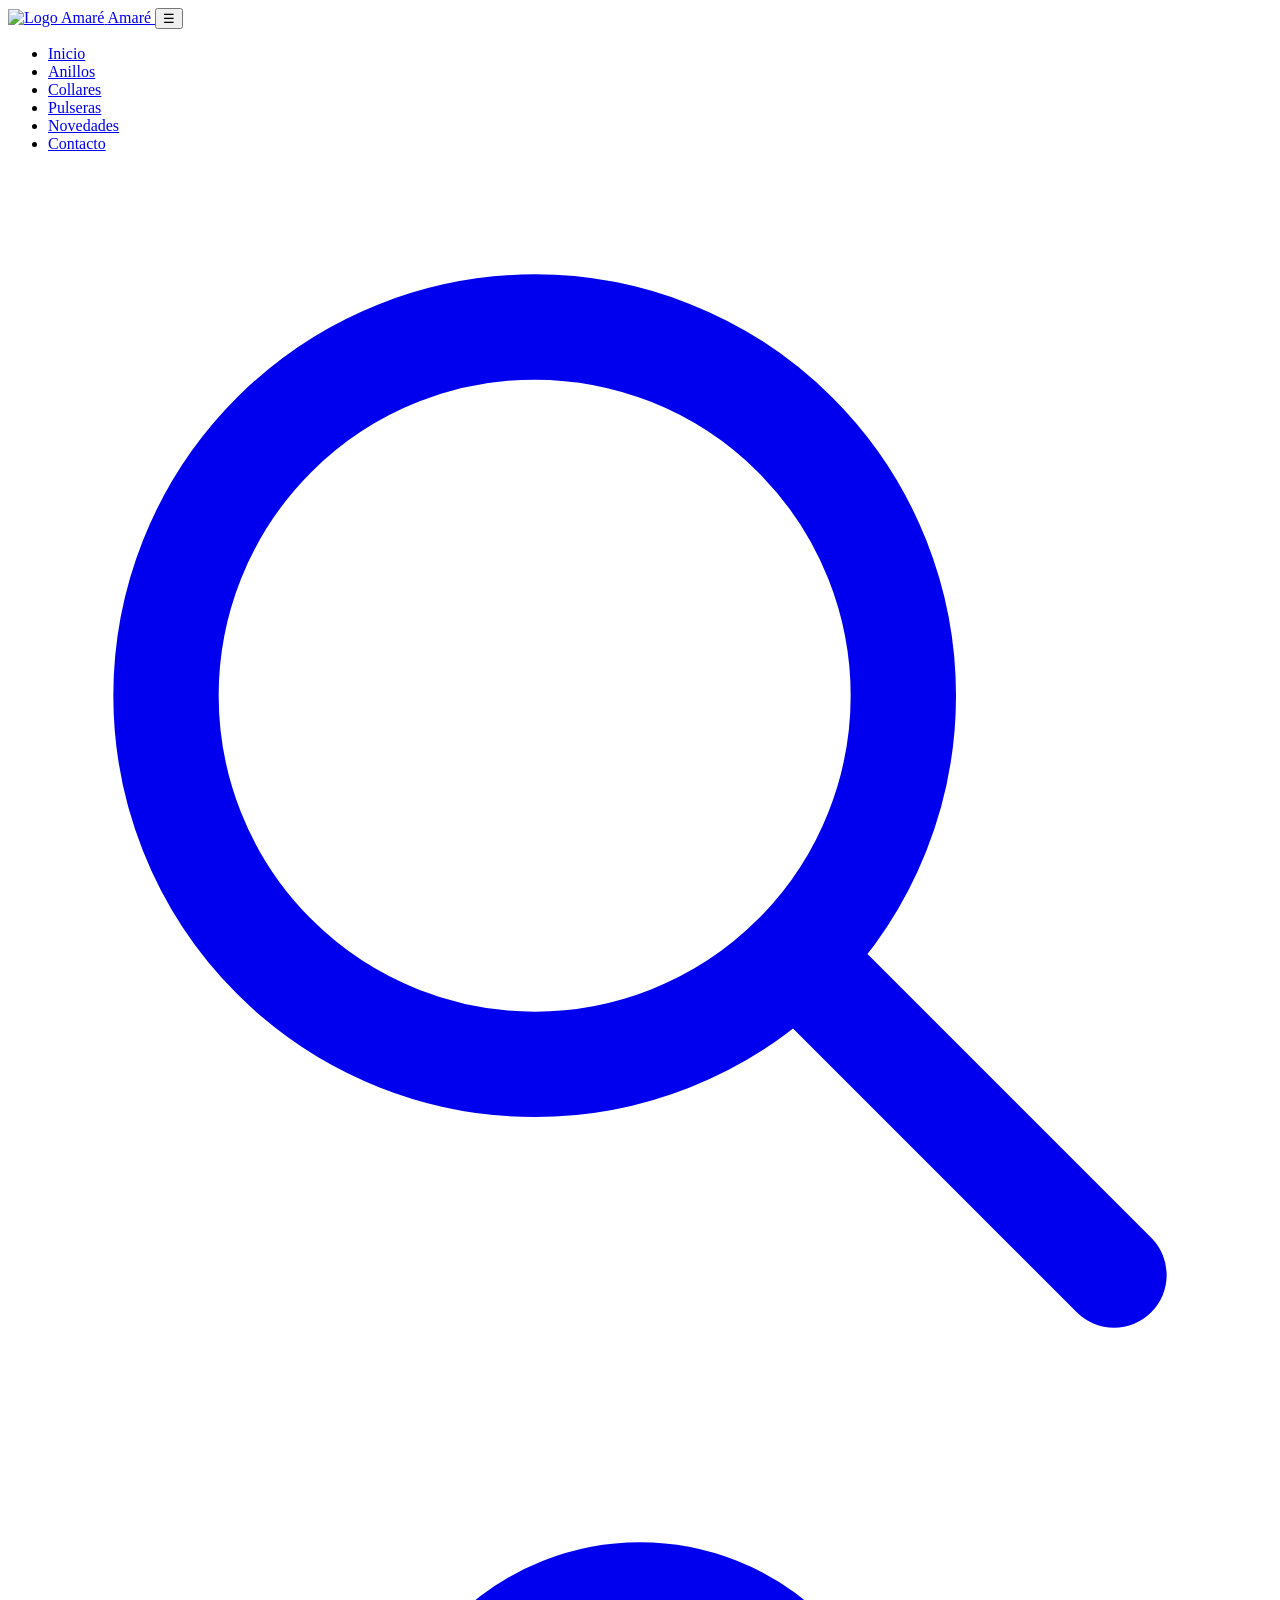
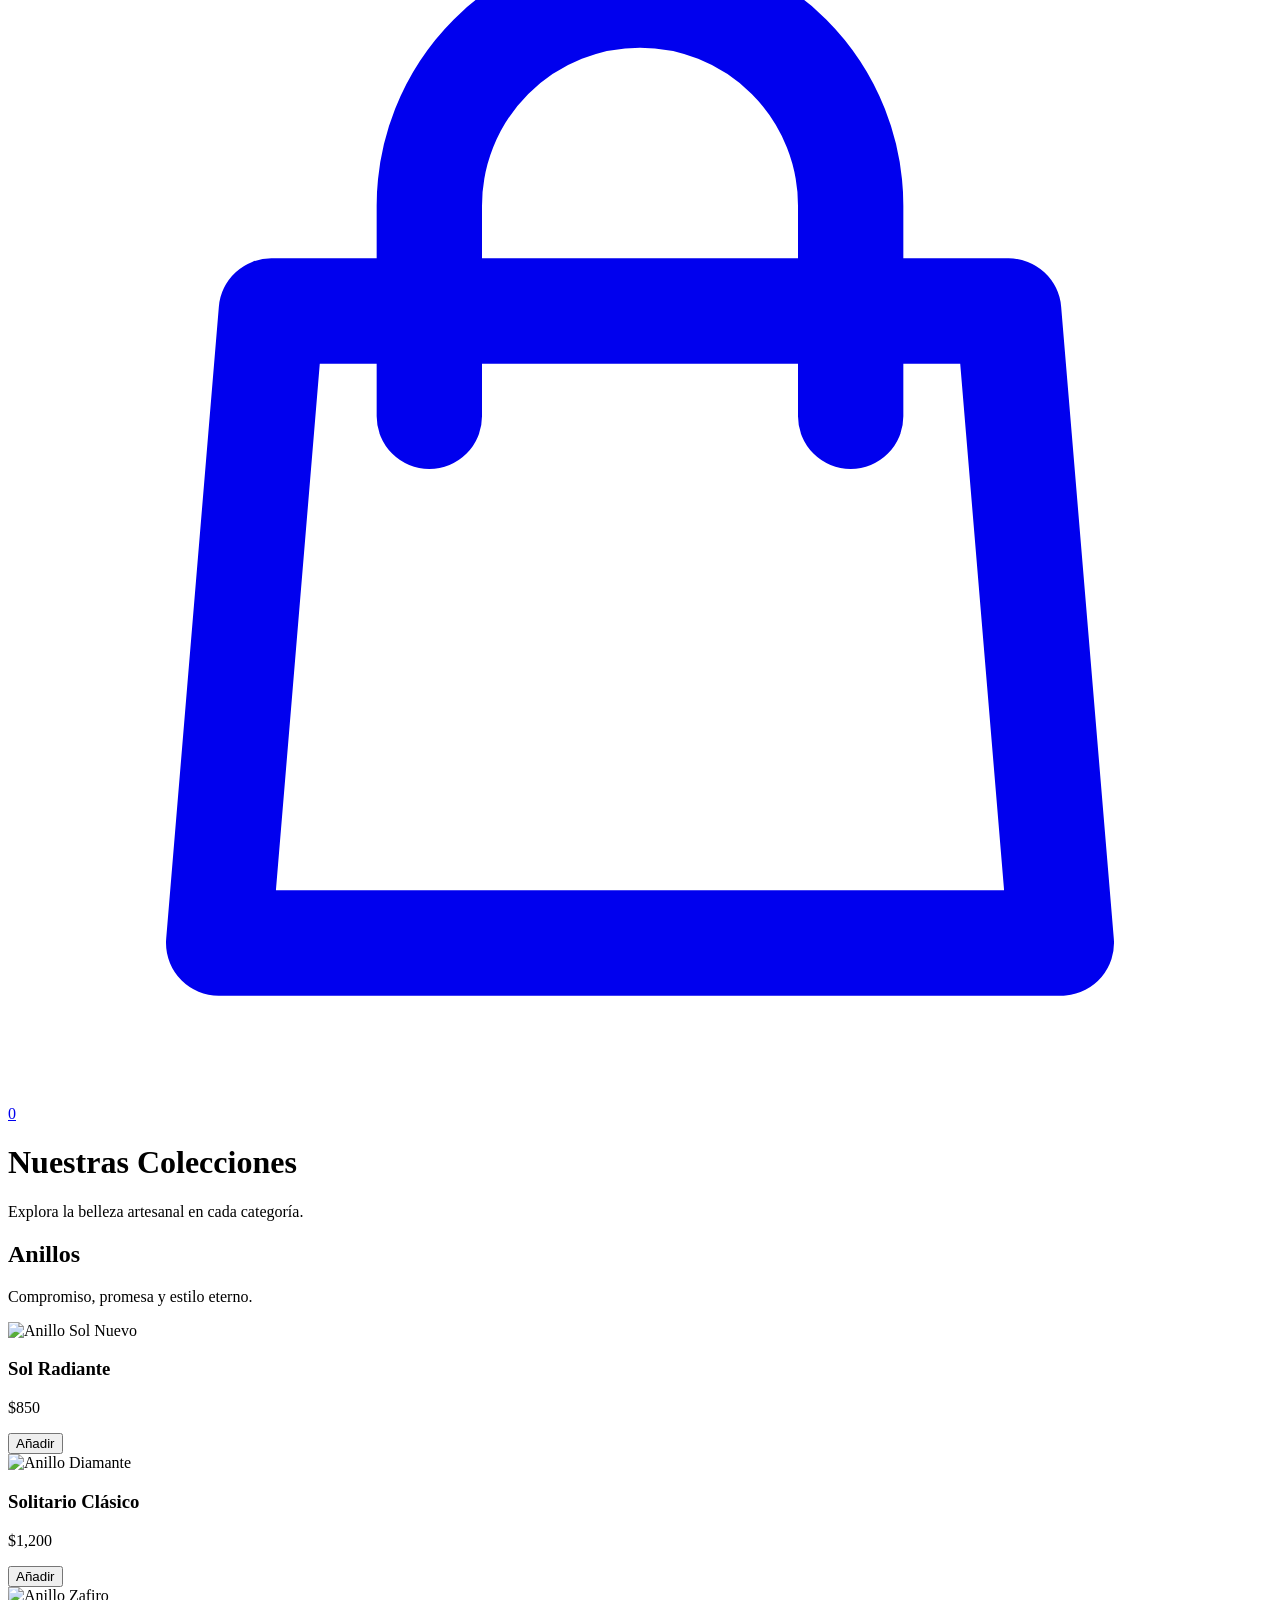
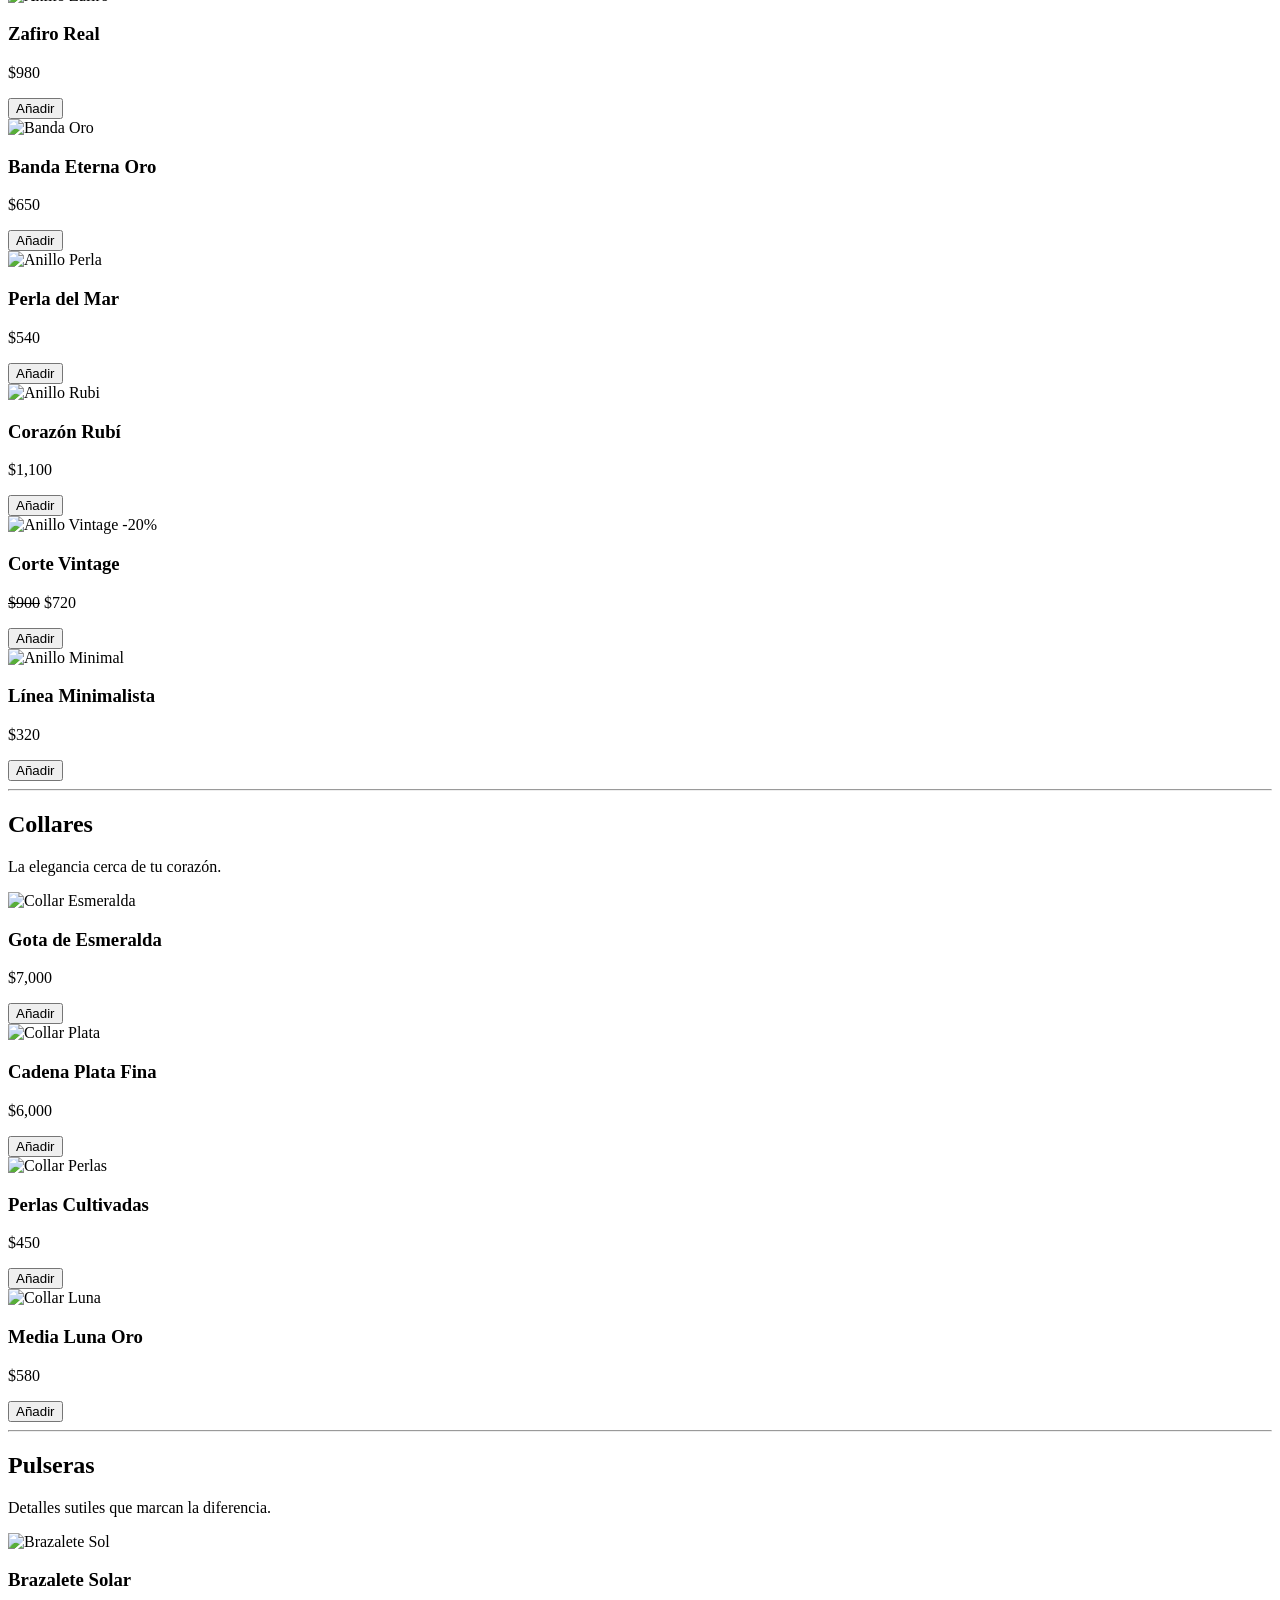
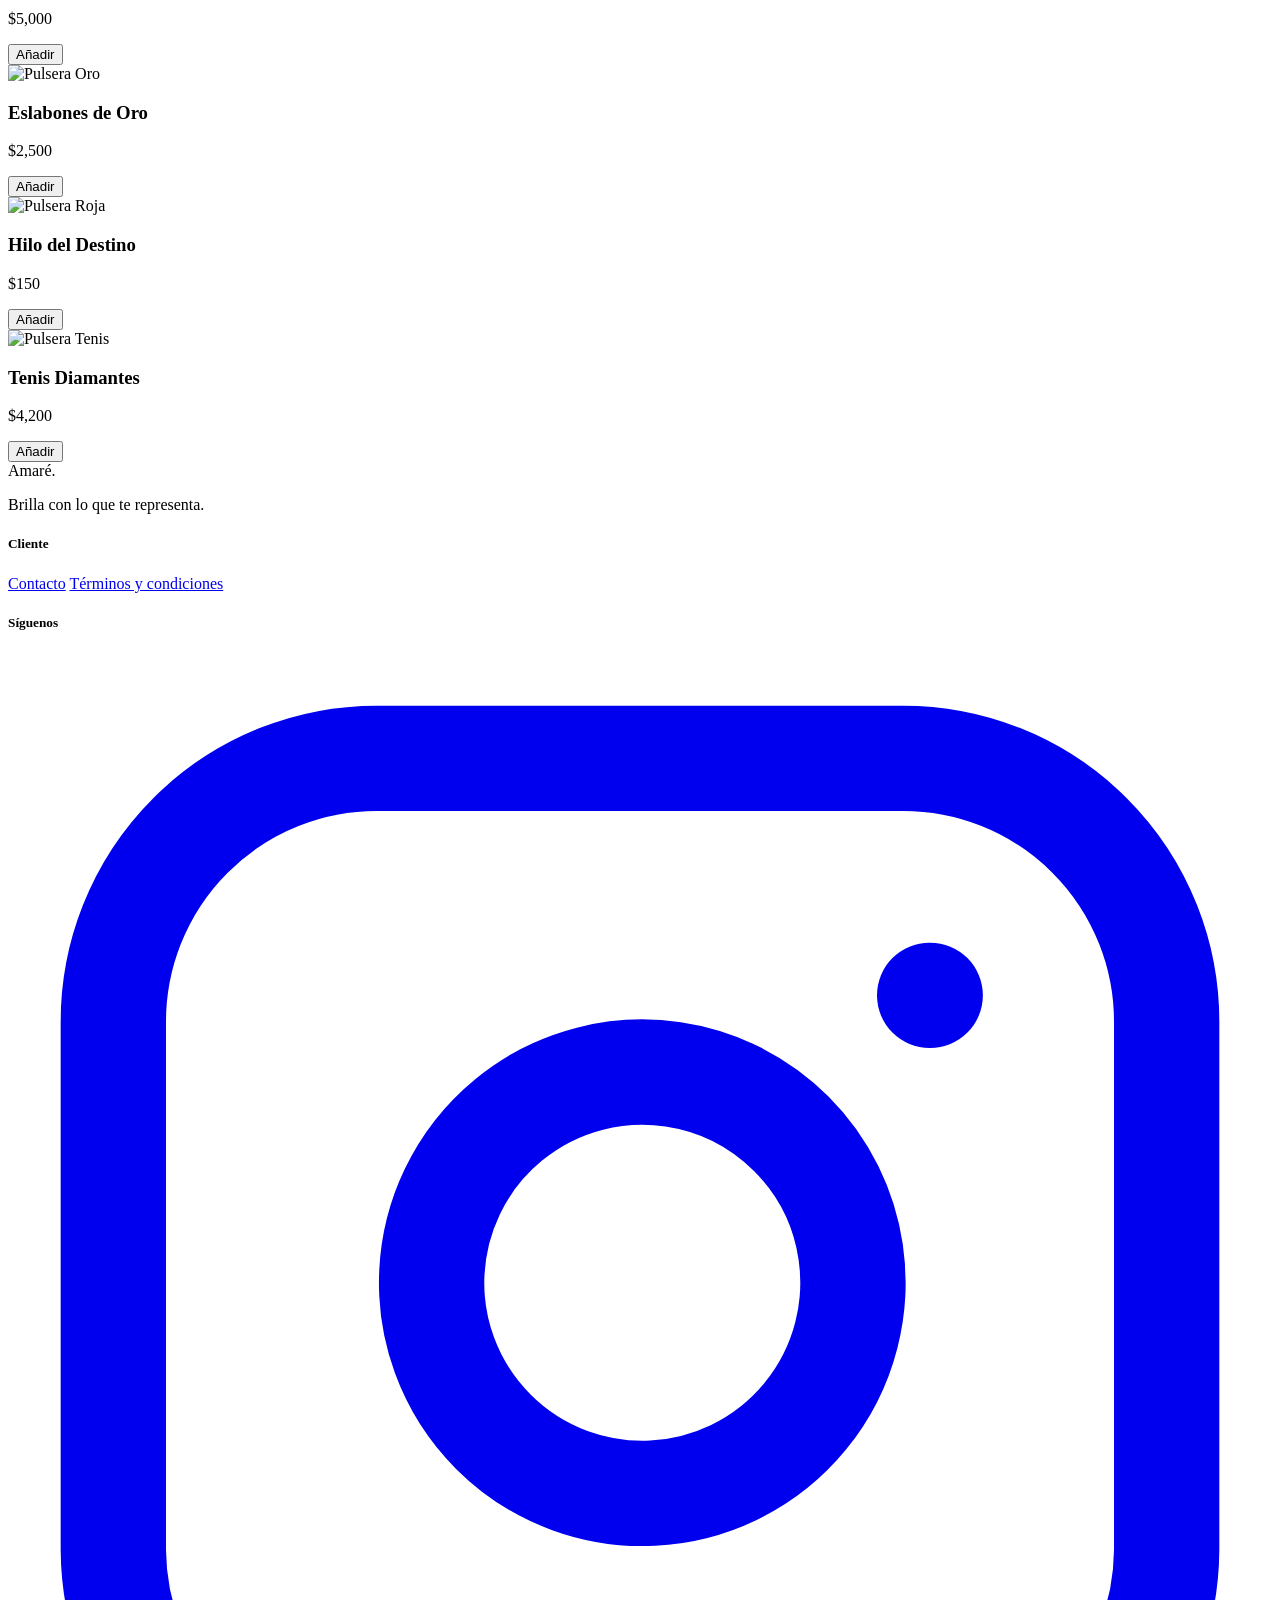
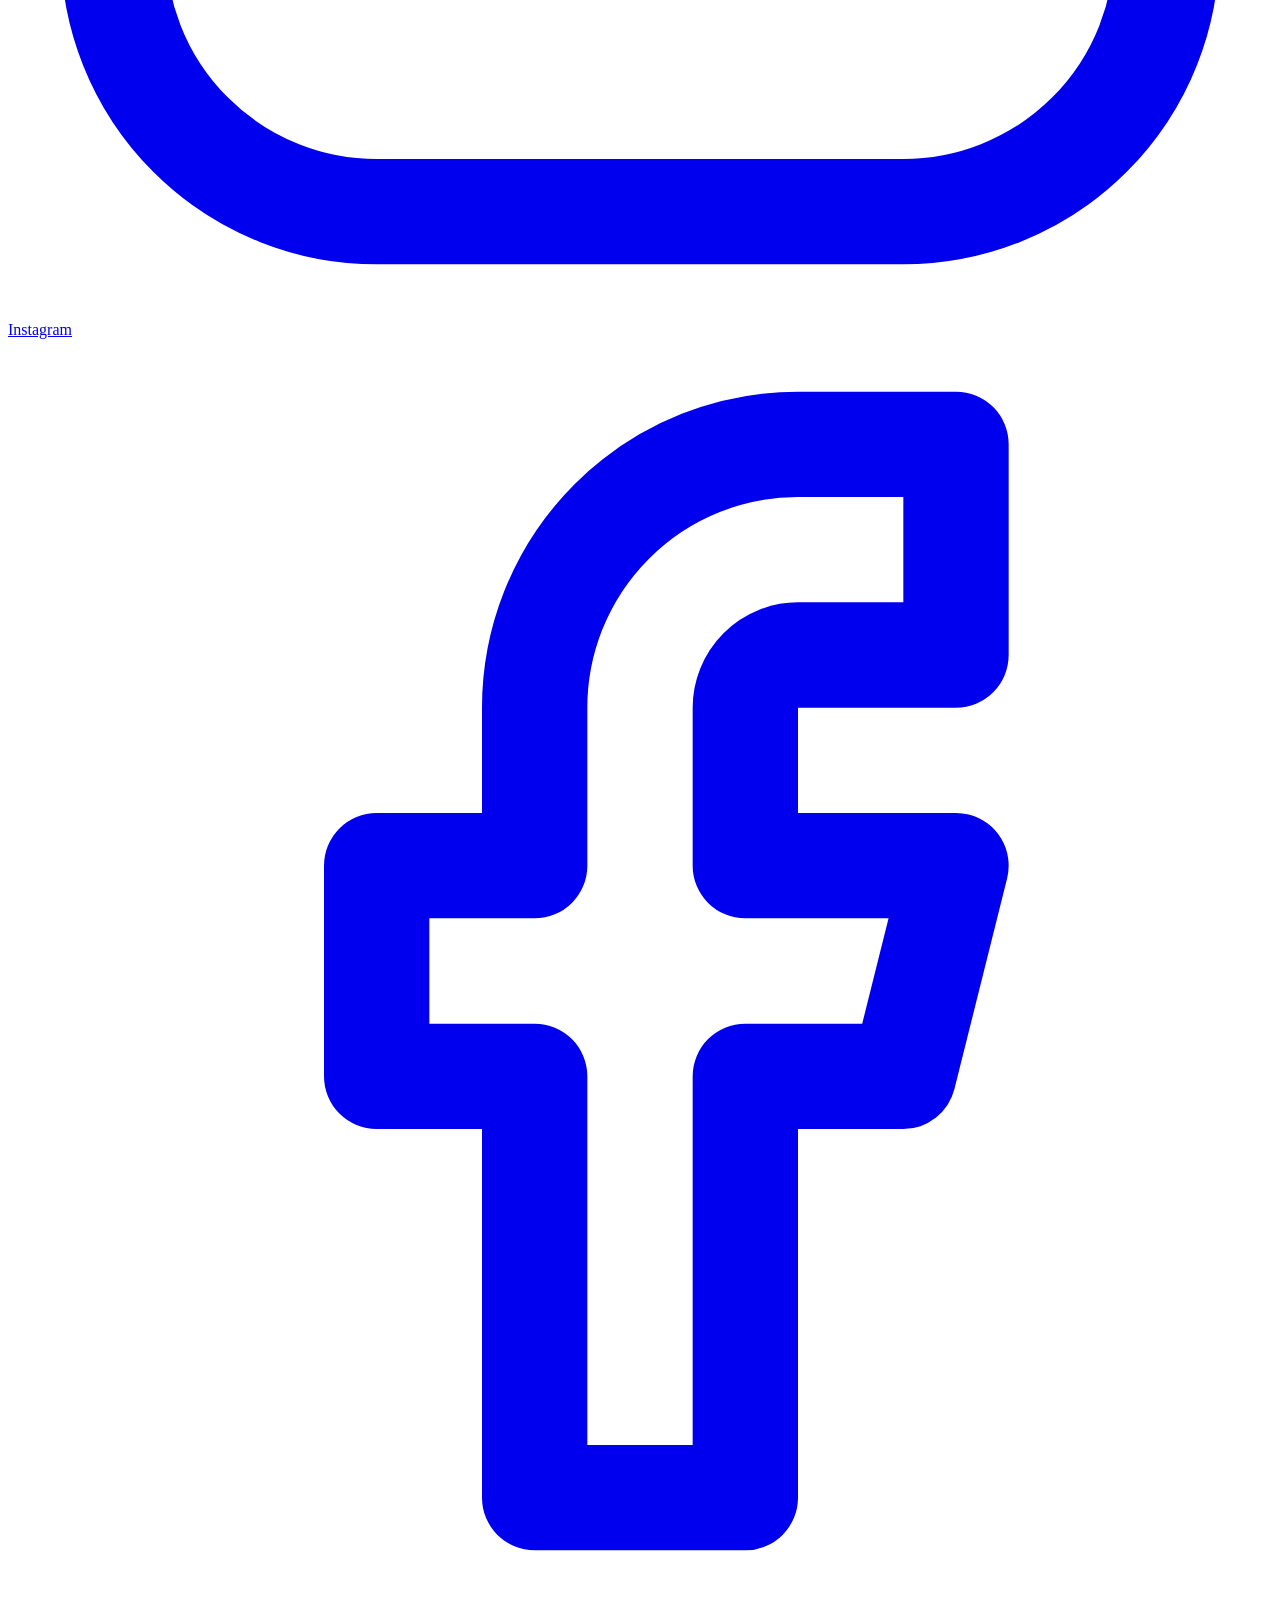
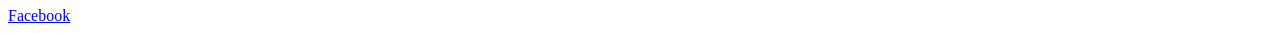
==== module/catalogo.html @ f855dec5 "agrega estructura HTML del catálogo de productos" ====
<!DOCTYPE html>
<html lang="es">

<head>
    <meta charset="UTF-8">
    <meta name="viewport" content="width=device-width, initial-scale=1.0">
    <title>Catálogo Completo | Amaré</title>

    <link rel="stylesheet" href="../Css/index.css">
    <link rel="stylesheet" href="../Css/catalogo.css">

    <link
        href="https://fonts.googleapis.com/css2?family=Playfair+Display:wght@400;700&family=Lato:wght@300;400;700&display=swap"
        rel="stylesheet">
</head>

<body>

    <nav class="nav-principal">
        <div class="nav-contenedor">

            <a href="../index.html" class="nav-marca">
                <img src="../Img/logo_amare.png" alt="Logo Amaré" class="nav-logo-img">
                <span class="nav-nombre-marca">Amaré</span>
            </a>

            <button class="nav-icono-hamburguesa" onclick="toggleMenu()" aria-label="Abrir menú">☰</button>

            <ul id="menu-mobile" class="nav-lista-enlaces">
                <li><a href="../index.html" class="nav-enlace activo">Inicio</a></li>
                <li><a href="../module/catalogo.html#anillos" class="nav-enlace">Anillos</a></li>
                <li><a href="../module/catalogo.html#collares" class="nav-enlace">Collares</a></li>
                <li><a href="../module/catalogo.html#pulseras" class="nav-enlace">Pulseras</a></li>
                <li><a href="../module/novedades.html" class="nav-enlace">Novedades</a></li>
                <li><a href="../module/contacto.php" class="nav-enlace">Contacto</a></li>
            </ul>

            <div class="nav-iconos-derecha">
                <a href="#" title="Buscar">
                    <svg class="nav-icono-svg" fill="none" viewBox="0 0 24 24" stroke="currentColor">
                        <path stroke-linecap="round" stroke-linejoin="round" stroke-width="2"
                            d="M21 21l-6-6m2-5a7 7 0 11-14 0 7 7 0 0114 0z" />
                    </svg>
                </a>
                <a href="#" title="Bolsa de Compras" class="nav-contenedor-bolsa">
                    <svg class="nav-icono-svg" fill="none" viewBox="0 0 24 24" stroke="currentColor">
                        <path stroke-linecap="round" stroke-linejoin="round" stroke-width="2"
                            d="M16 11V7a4 4 0 00-8 0v4M5 9h14l1 12H4L5 9z" />
                    </svg>
                    <span class="nav-contador-bolsa">0</span>
                </a>
            </div>
        </div>
    </nav>

    <header class="header-catalogo">
        <h1 class="titulo-catalogo">Nuestras Colecciones</h1>
        <p>Explora la belleza artesanal en cada categoría.</p>
    </header>

    <main>

        <section id="anillos" class="seccion-categoria-catalogo">
            <div class="encabezado-categoria">
                <h2>Anillos</h2>
                <p>Compromiso, promesa y estilo eterno.</p>
            </div>

            <div class="grid-productos-catalogo">
                <article class="card-producto">
                    <div class="card-img">
                        <img src="../Img/prod_anillo_sol.jpg" alt="Anillo Sol">
                        <span class="tag-nuevo">Nuevo</span>
                    </div>
                    <div class="card-info">
                        <h3>Sol Radiante</h3>
                        <p class="precio">$850</p>
                        <button class="btn-card">Añadir</button>
                    </div>
                </article>

                <article class="card-producto">
                    <div class="card-img">
                        <img src="../Img/anillo_diamante.jpg" alt="Anillo Diamante">
                    </div>
                    <div class="card-info">
                        <h3>Solitario Clásico</h3>
                        <p class="precio">$1,200</p>
                        <button class="btn-card">Añadir</button>
                    </div>
                </article>

                <article class="card-producto">
                    <div class="card-img">
                        <img src="../Img/anillo_zafiro.jpg" alt="Anillo Zafiro">
                    </div>
                    <div class="card-info">
                        <h3>Zafiro Real</h3>
                        <p class="precio">$980</p>
                        <button class="btn-card">Añadir</button>
                    </div>
                </article>

                <article class="card-producto">
                    <div class="card-img">
                        <img src="../Img/anillo_oro.jpg" alt="Banda Oro">
                    </div>
                    <div class="card-info">
                        <h3>Banda Eterna Oro</h3>
                        <p class="precio">$650</p>
                        <button class="btn-card">Añadir</button>
                    </div>
                </article>

                <article class="card-producto">
                    <div class="card-img">
                        <img src="../Img/anillo_perla.jpg" alt="Anillo Perla">
                    </div>
                    <div class="card-info">
                        <h3>Perla del Mar</h3>
                        <p class="precio">$540</p>
                        <button class="btn-card">Añadir</button>
                    </div>
                </article>

                <article class="card-producto">
                    <div class="card-img">
                        <img src="../Img/anillo_rubi.jpg" alt="Anillo Rubi">
                    </div>
                    <div class="card-info">
                        <h3>Corazón Rubí</h3>
                        <p class="precio">$1,100</p>
                        <button class="btn-card">Añadir</button>
                    </div>
                </article>

                <article class="card-producto">
                    <div class="card-img">
                        <img src="../Img/anillo_vintage.jpg" alt="Anillo Vintage">
                        <span class="tag-oferta">-20%</span>
                    </div>
                    <div class="card-info">
                        <h3>Corte Vintage</h3>
                        <p class="precio"><del>$900</del> $720</p>
                        <button class="btn-card">Añadir</button>
                    </div>
                </article>

                <article class="card-producto">
                    <div class="card-img">
                        <img src="../Img/anillo_minimal.jpg" alt="Anillo Minimal">
                    </div>
                    <div class="card-info">
                        <h3>Línea Minimalista</h3>
                        <p class="precio">$320</p>
                        <button class="btn-card">Añadir</button>
                    </div>
                </article>
            </div>
        </section>

        <hr class="separador-elegante">

        <section id="collares" class="seccion-categoria-catalogo">
            <div class="encabezado-categoria">
                <h2>Collares</h2>
                <p>La elegancia cerca de tu corazón.</p>
            </div>

            <div class="grid-productos-catalogo">
                <article class="card-producto">
                    <div class="card-img">
                        <img src="../Img/prod_collar_esmeralda.jpg" alt="Collar Esmeralda">
                    </div>
                    <div class="card-info">
                        <h3>Gota de Esmeralda</h3>
                        <p class="precio">$7,000</p>
                        <button class="btn-card">Añadir</button>
                    </div>
                </article>

                <article class="card-producto">
                    <div class="card-img">
                        <img src="../Img/prod_collar_plata.jpg" alt="Collar Plata">
                    </div>
                    <div class="card-info">
                        <h3>Cadena Plata Fina</h3>
                        <p class="precio">$6,000</p>
                        <button class="btn-card">Añadir</button>
                    </div>
                </article>

                <article class="card-producto">
                    <div class="card-img">
                        <img src="../Img/collar_perlas.jpg" alt="Collar Perlas">
                    </div>
                    <div class="card-info">
                        <h3>Perlas Cultivadas</h3>
                        <p class="precio">$450</p>
                        <button class="btn-card">Añadir</button>
                    </div>
                </article>

                <article class="card-producto">
                    <div class="card-img">
                        <img src="../Img/collar_luna.jpg" alt="Collar Luna">
                    </div>
                    <div class="card-info">
                        <h3>Media Luna Oro</h3>
                        <p class="precio">$580</p>
                        <button class="btn-card">Añadir</button>
                    </div>
                </article>
            </div>
        </section>

        <hr class="separador-elegante">

        <section id="pulseras" class="seccion-categoria-catalogo">
            <div class="encabezado-categoria">
                <h2>Pulseras</h2>
                <p>Detalles sutiles que marcan la diferencia.</p>
            </div>

            <div class="grid-productos-catalogo">
                <article class="card-producto">
                    <div class="card-img">
                        <img src="../Img/prod_brazalete_sol.jpg" alt="Brazalete Sol">
                    </div>
                    <div class="card-info">
                        <h3>Brazalete Solar</h3>
                        <p class="precio">$5,000</p>
                        <button class="btn-card">Añadir</button>
                    </div>
                </article>

                <article class="card-producto">
                    <div class="card-img">
                        <img src="../Img/pulsera_oro.jpg" alt="Pulsera Oro">
                    </div>
                    <div class="card-info">
                        <h3>Eslabones de Oro</h3>
                        <p class="precio">$2,500</p>
                        <button class="btn-card">Añadir</button>
                    </div>
                </article>

                <article class="card-producto">
                    <div class="card-img">
                        <img src="../Img/pulsera_hilo.jpg" alt="Pulsera Roja">
                    </div>
                    <div class="card-info">
                        <h3>Hilo del Destino</h3>
                        <p class="precio">$150</p>
                        <button class="btn-card">Añadir</button>
                    </div>
                </article>

                <article class="card-producto">
                    <div class="card-img">
                        <img src="../Img/pulsera_diamantes.jpg" alt="Pulsera Tenis">
                    </div>
                    <div class="card-info">
                        <h3>Tenis Diamantes</h3>
                        <p class="precio">$4,200</p>
                        <button class="btn-card">Añadir</button>
                    </div>
                </article>
            </div>
        </section>
    </main>

    <footer class="footer-seccion">
        <div class="footer-grid">
            <div class="footer-columna">
                <span class="footer-marca">Amaré.</span>
                <p>Brilla con lo que te representa.</p>
            </div>
            <div class="footer-columna">
                <h5>Cliente</h5>
                <a href="../module/contacto.php" class="footer-enlace">Contacto</a>
                <a href="#" class="footer-enlace">Términos y condiciones</a>
            </div>
            <div class="footer-columna">
                <h5>Síguenos</h5>
                <a href="https://www.instagram.com" class="footer-social-link">
                    <svg class="footer-icono-svg" viewBox="0 0 24 24" fill="none" stroke="currentColor" stroke-width="2"
                        stroke-linecap="round" stroke-linejoin="round">
                        <rect x="2" y="2" width="20" height="20" rx="5" ry="5"></rect>
                        <path d="M16 11.37A4 4 0 1 1 12.63 8 4 4 0 0 1 16 11.37z"></path>
                        <line x1="17.5" y1="6.5" x2="17.51" y2="6.5"></line>
                    </svg>
                    Instagram
                </a>
                <a href="https://www.facebook.com" class="footer-social-link">
                    <svg class="footer-icono-svg" viewBox="0 0 24 24" fill="none" stroke="currentColor" stroke-width="2"
                        stroke-linecap="round" stroke-linejoin="round">
                        <path d="M18 2h-3a5 5 0 0 0-5 5v3H7v4h3v8h4v-8h3l1-4h-4V7a1 1 0 0 1 1-1h3z"></path>
                    </svg>
                    Facebook
                </a>
            </div>
        </div>
    </footer>

    <script src="../js/navegacion.js"></script>
</body>

</html>
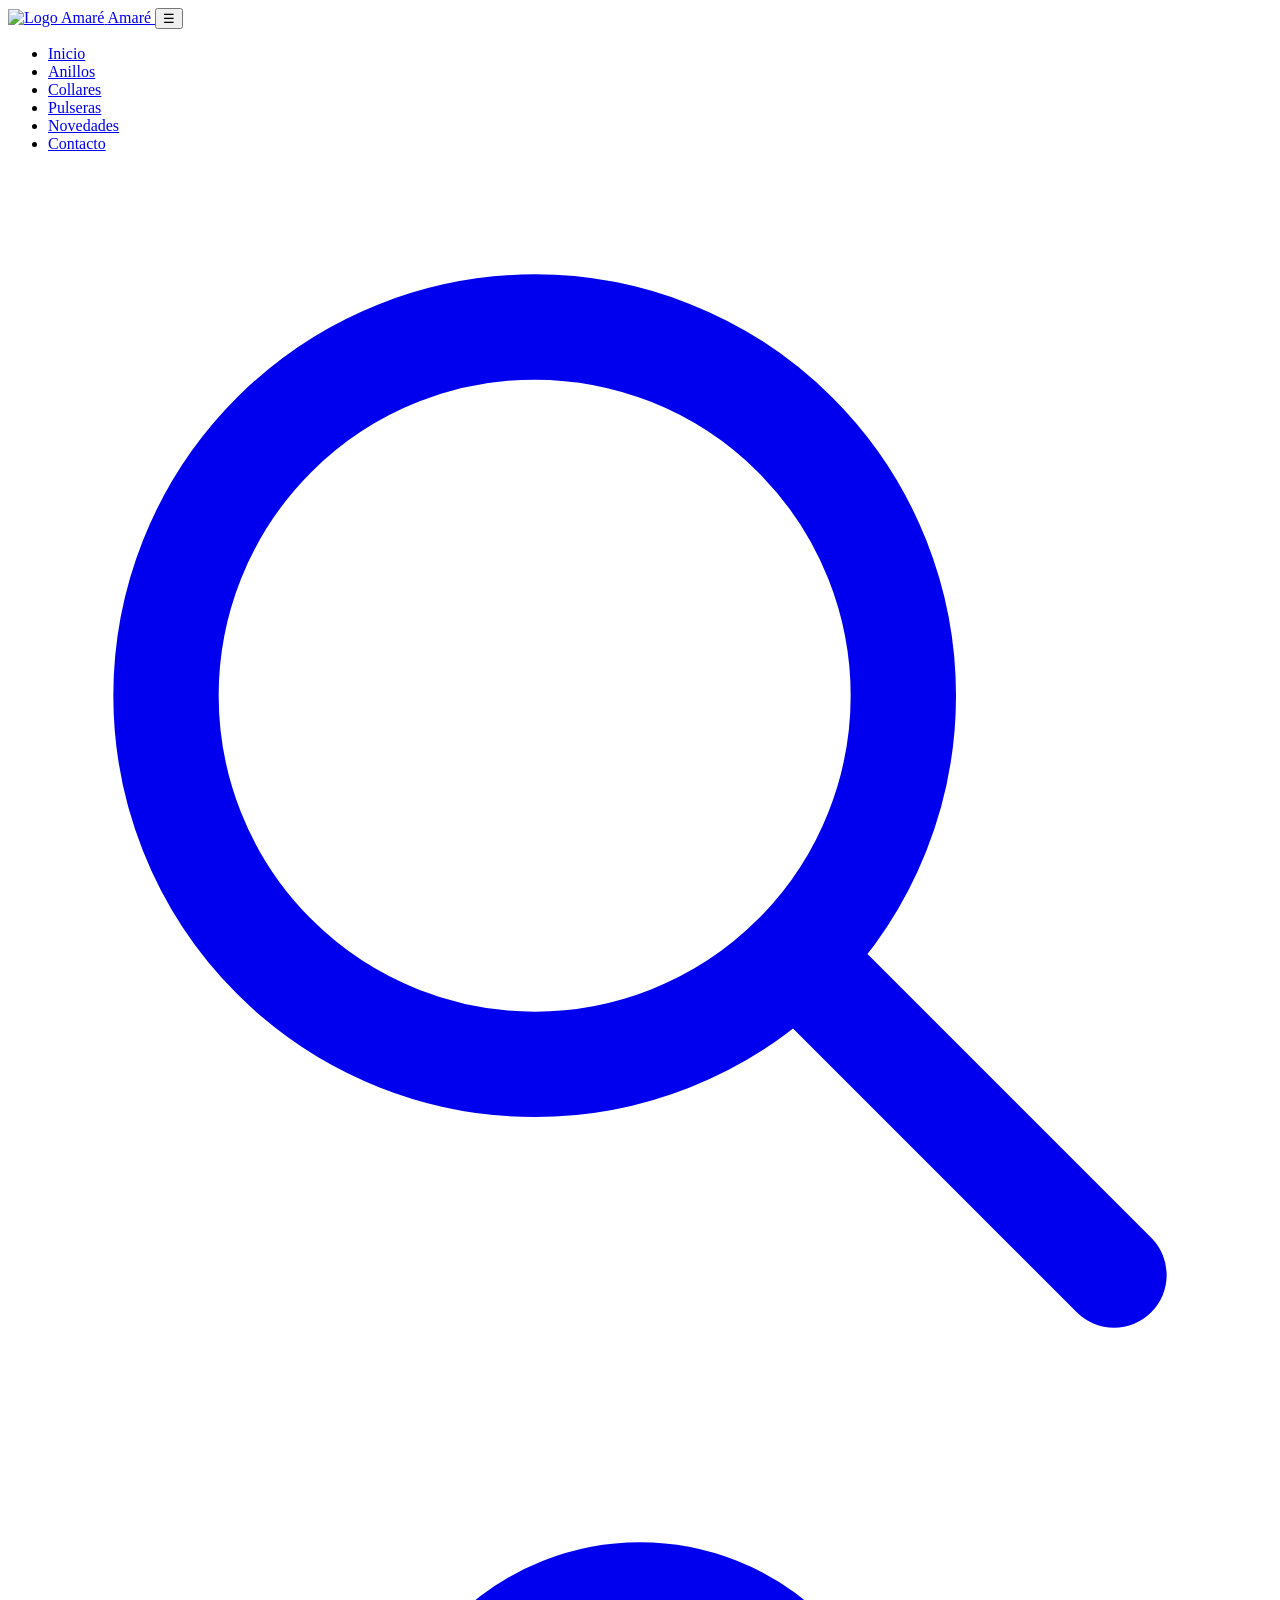
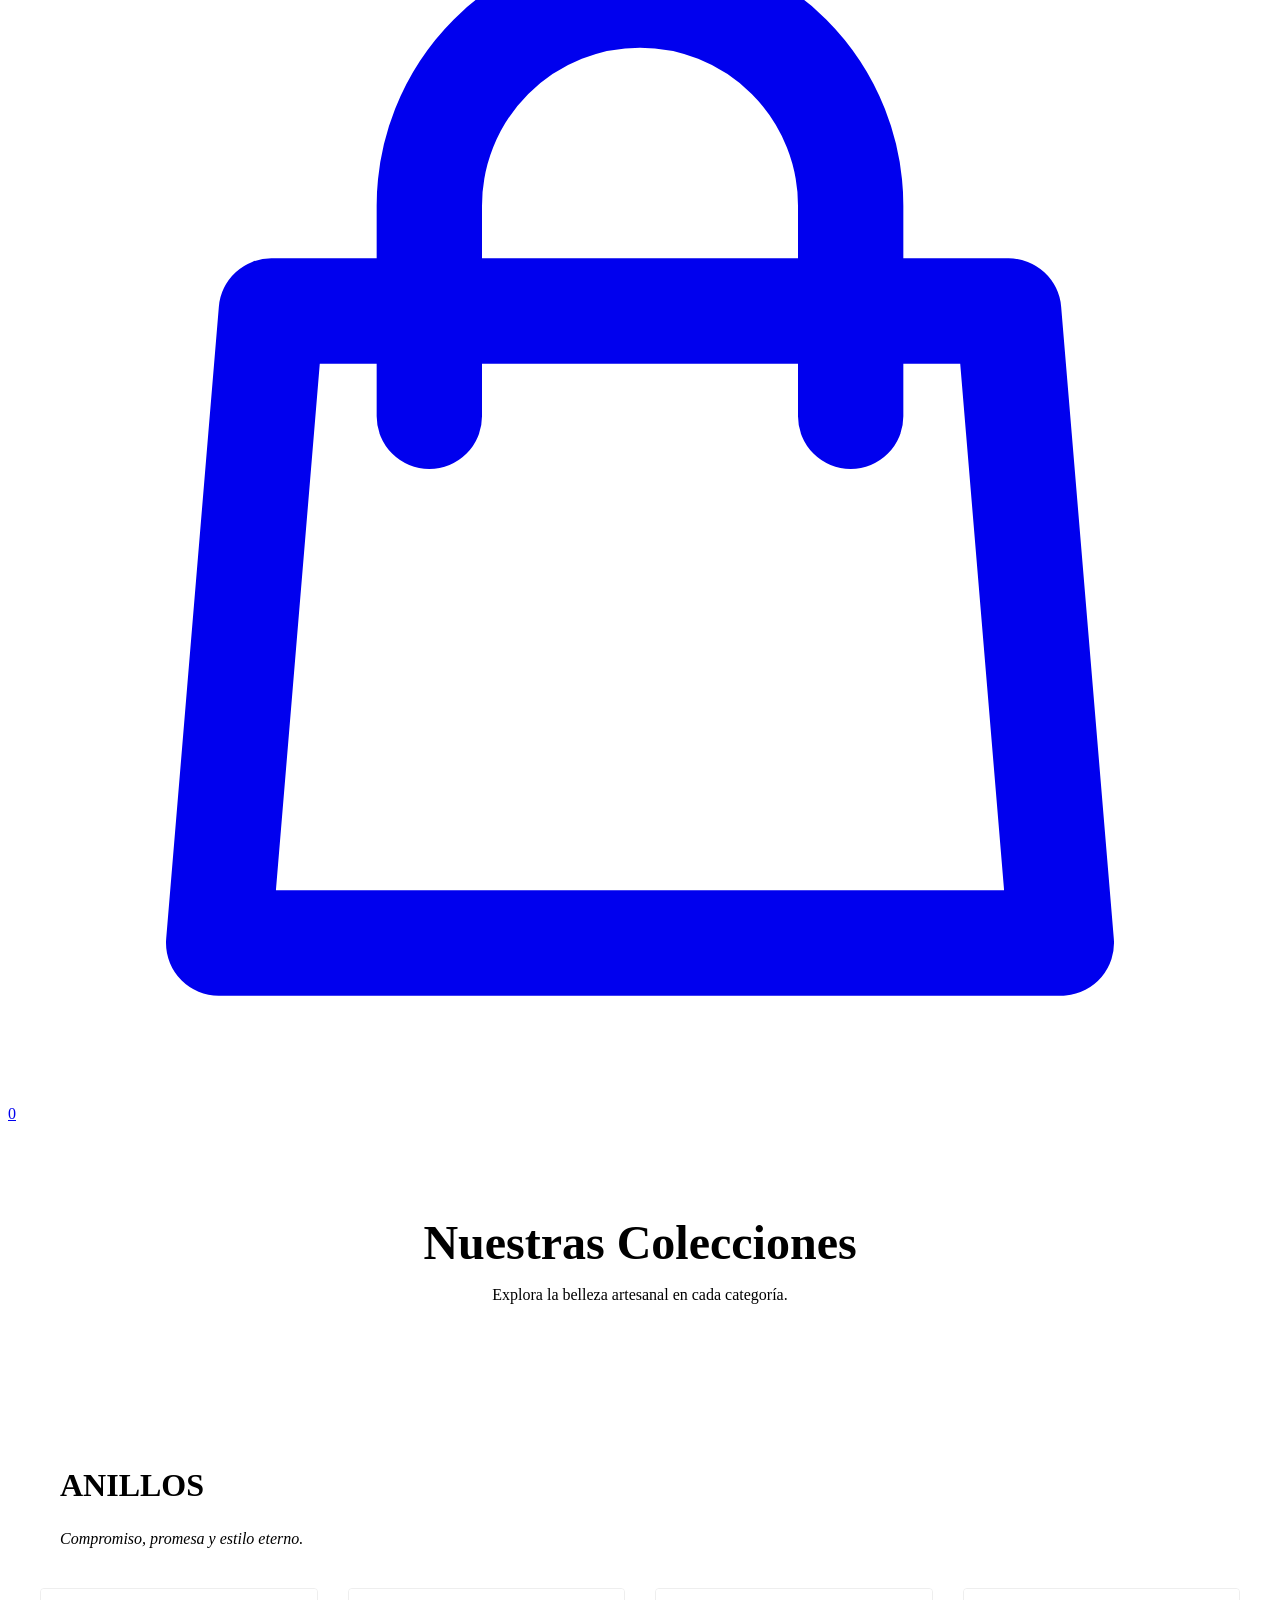
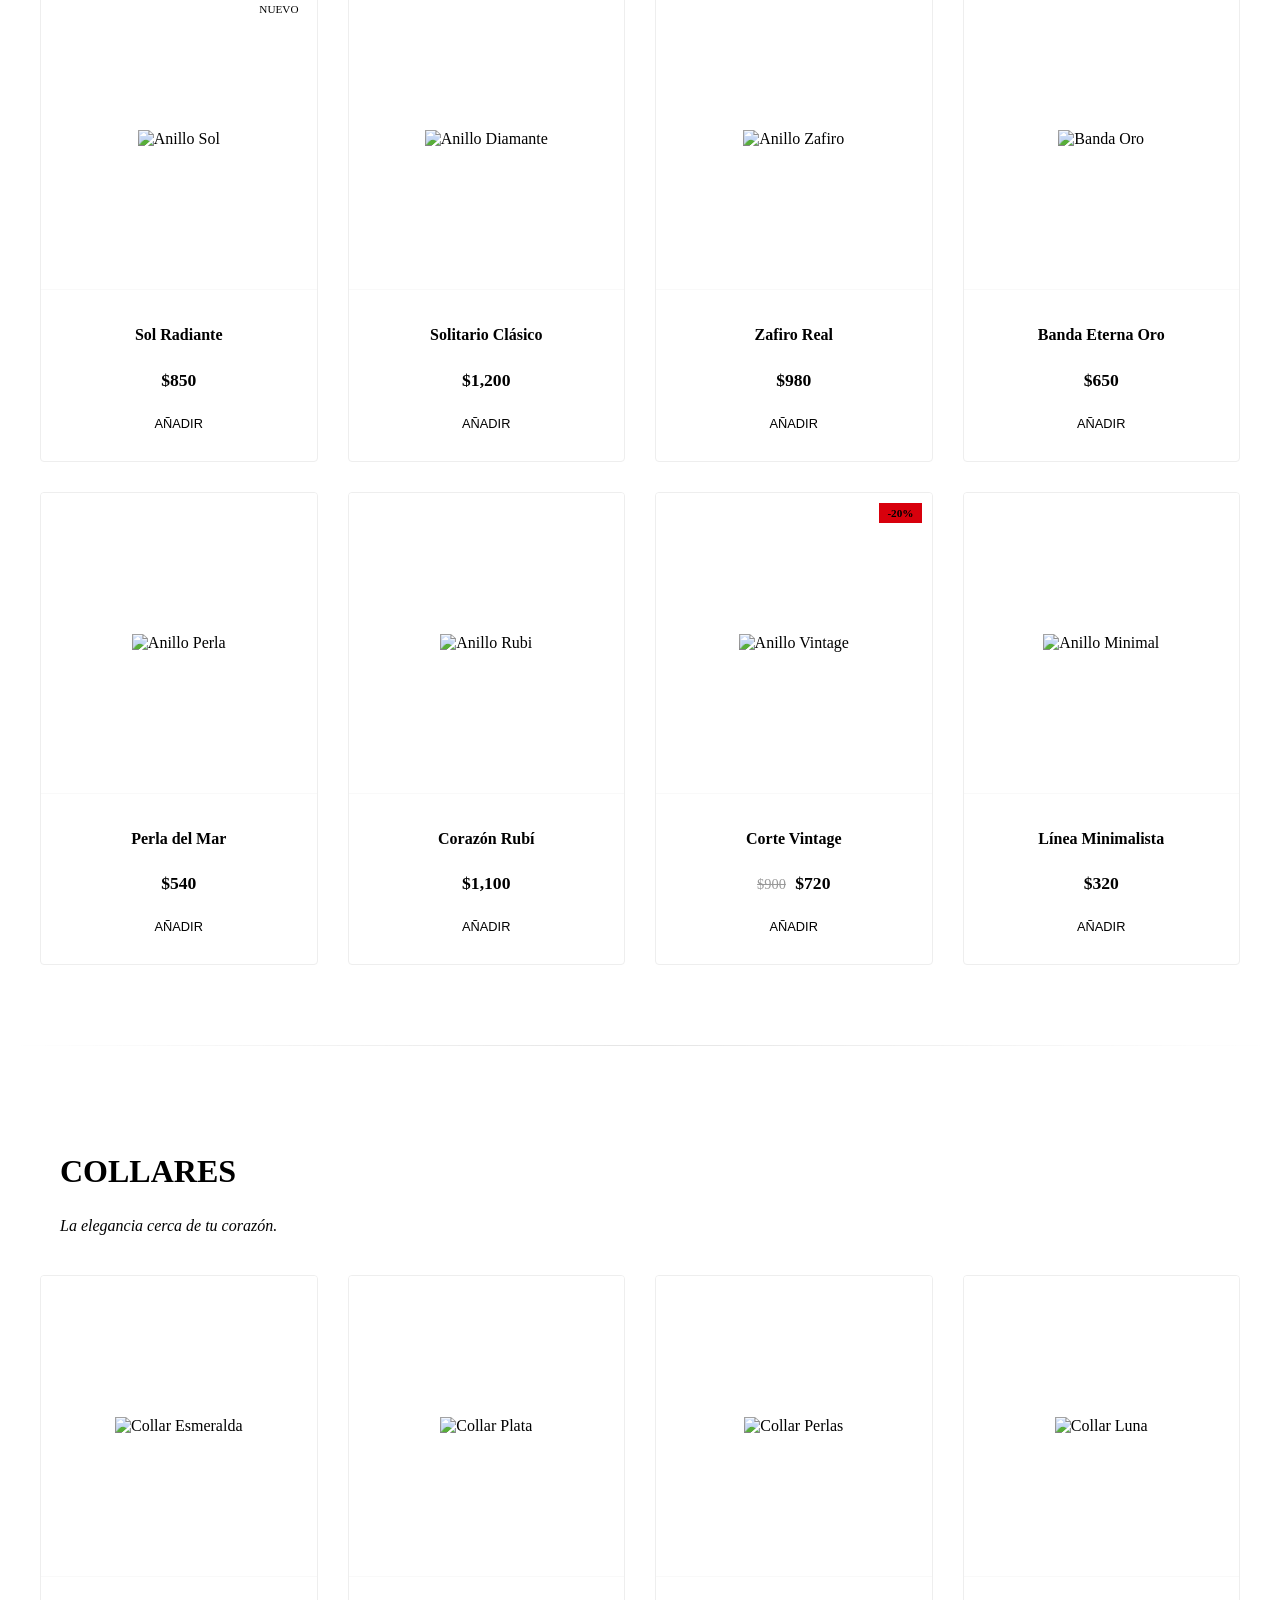
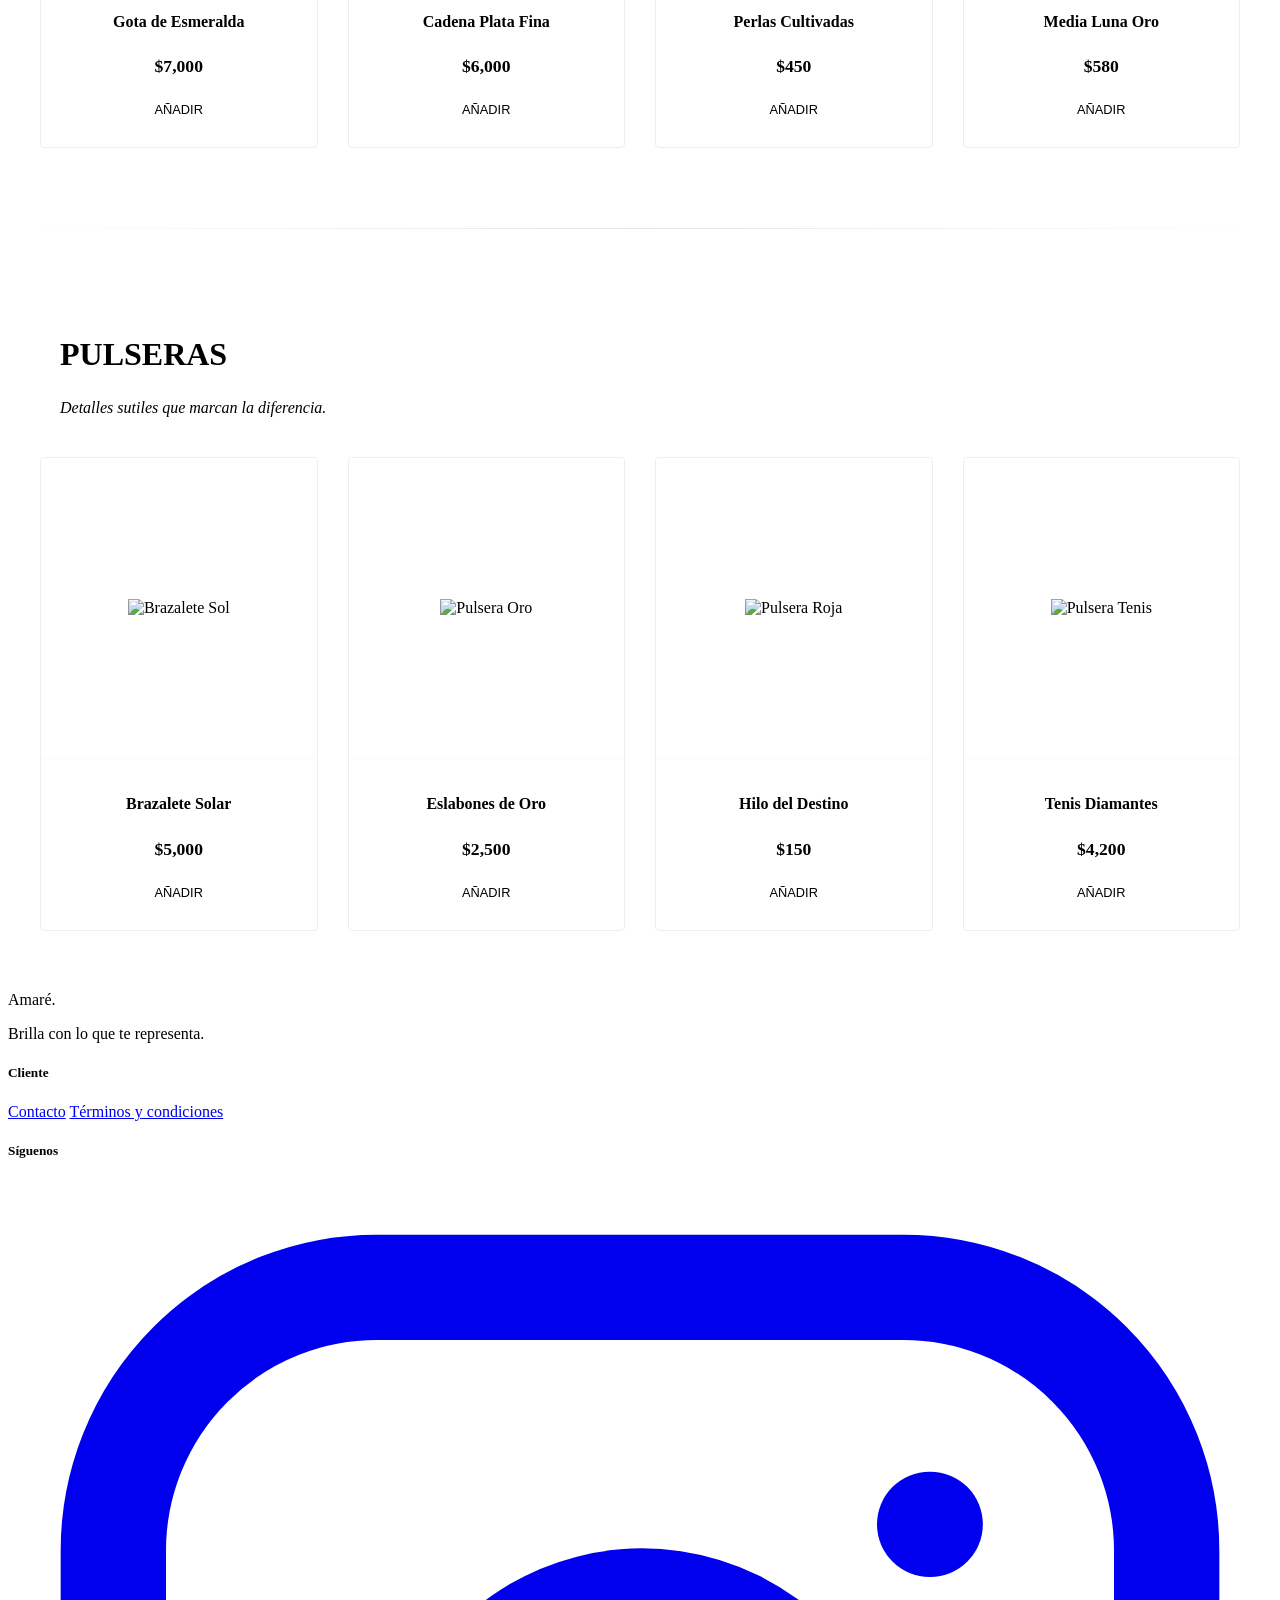
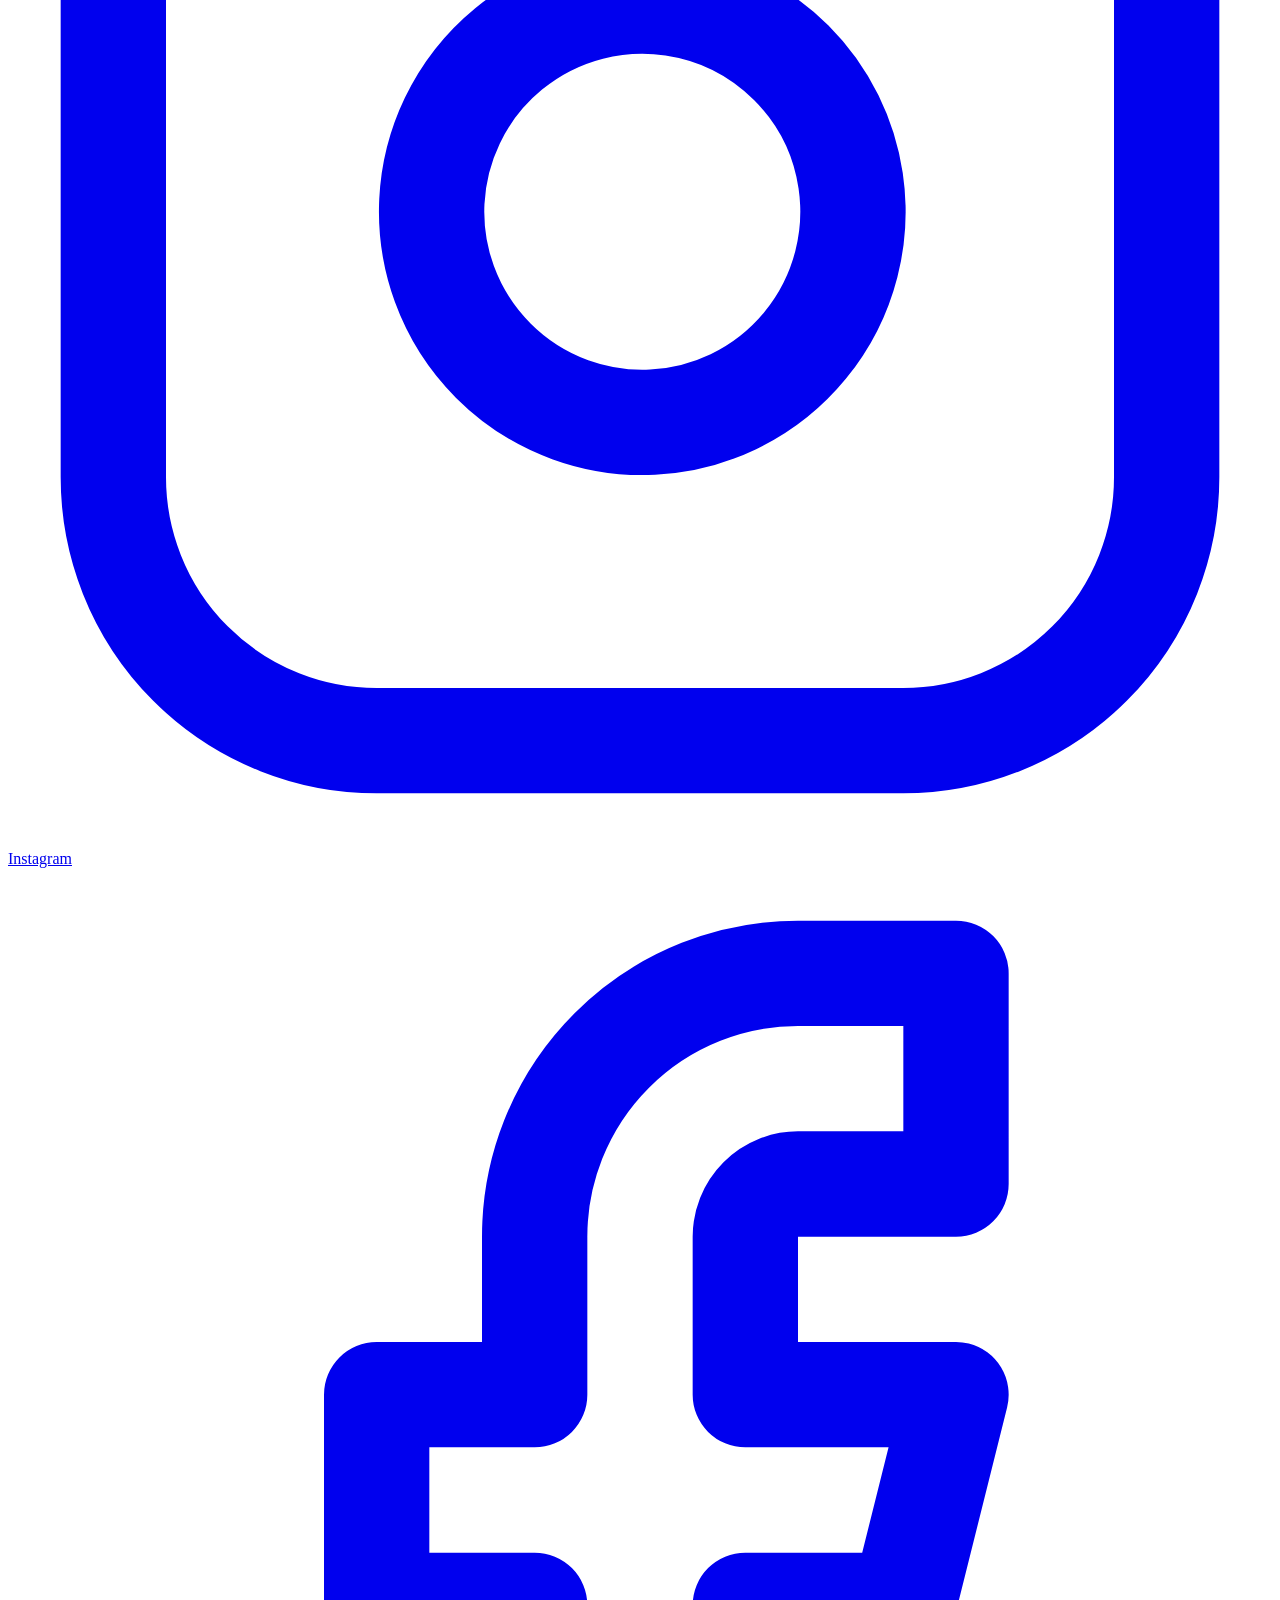
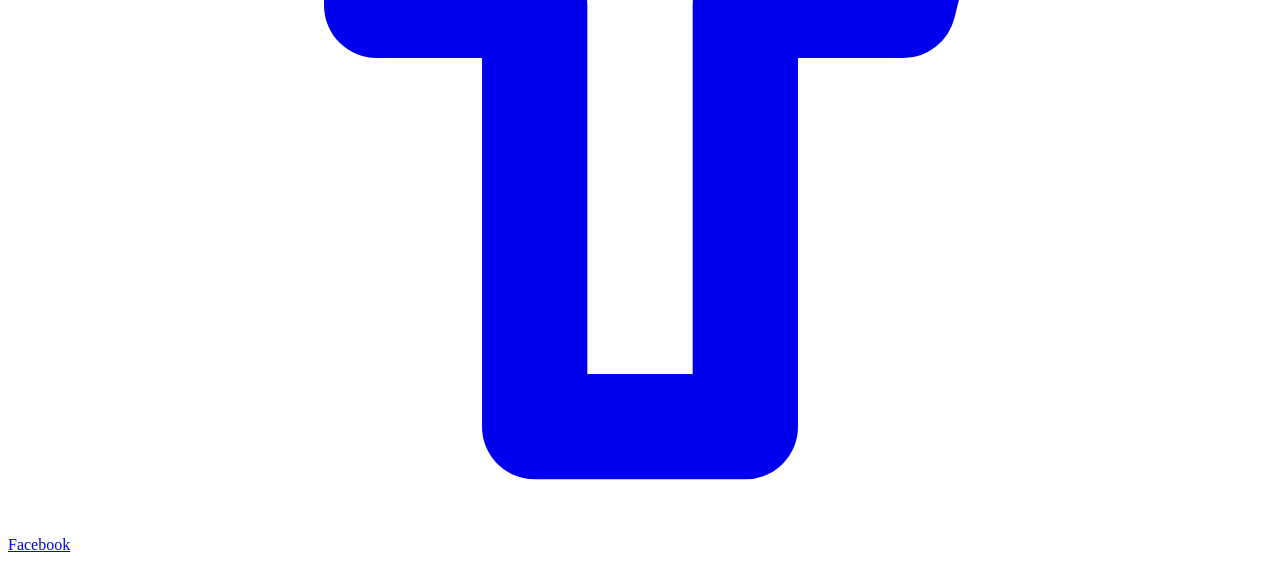
==== commit f2ab50d8: "Update Contacto links from PHP to HTML" ====
--- a/module/catalogo.html
+++ b/module/catalogo.html
@@ -32,7 +32,7 @@
                 <li><a href="../module/catalogo.html#collares" class="nav-enlace">Collares</a></li>
                 <li><a href="../module/catalogo.html#pulseras" class="nav-enlace">Pulseras</a></li>
                 <li><a href="../module/novedades.html" class="nav-enlace">Novedades</a></li>
-                <li><a href="../module/contacto.php" class="nav-enlace">Contacto</a></li>
+                <li><a href="../module/contacto.html" class="nav-enlace">Contacto</a></li>
             </ul>
 
             <div class="nav-iconos-derecha">
@@ -278,7 +278,7 @@
             </div>
             <div class="footer-columna">
                 <h5>Cliente</h5>
-                <a href="../module/contacto.php" class="footer-enlace">Contacto</a>
+                <a href="../module/contacto.html" class="footer-enlace">Contacto</a>
                 <a href="#" class="footer-enlace">Términos y condiciones</a>
             </div>
             <div class="footer-columna">
@@ -306,4 +306,4 @@
     <script src="../js/navegacion.js"></script>
 </body>
 
-</html>+</html>
--- a/Css/catalogo.css
+++ b/Css/catalogo.css
@@ -0,0 +1,175 @@
+.header-catalogo {
+  background-color: var(--color-beige-oscuro);
+  padding: 60px 20px;
+  text-align: center;
+}
+
+.titulo-catalogo {
+  font-family: var(--fuente-titulos);
+  font-size: 3rem;
+  color: var(--color-texto-negro);
+  margin-bottom: 10px;
+}
+
+.seccion-categoria-catalogo {
+  padding: 60px 20px;
+  max-width: 1200px;
+  margin: 0 auto;
+  scroll-margin-top: 100px;
+}
+
+.encabezado-categoria {
+  margin-bottom: 40px;
+  border-left: 4px solid var(--color-dorado);
+  padding-left: 20px;
+}
+
+.encabezado-categoria h2 {
+  font-family: var(--fuente-titulos);
+  font-size: 2rem;
+  color: var(--color-texto-negro);
+  text-transform: uppercase;
+}
+
+.encabezado-categoria p {
+  color: var(--color-texto-gris);
+  font-style: italic;
+}
+
+.grid-productos-catalogo {
+  display: grid;
+  grid-template-columns: repeat(auto-fill, minmax(250px, 1fr));
+  gap: 30px;
+}
+
+.card-producto {
+  background-color: var(--color-blanco);
+  border: 1px solid #eee;
+  transition: transform 0.3s, box-shadow 0.3s;
+  border-radius: 4px;
+  overflow: hidden;
+  display: flex;
+  flex-direction: column;
+}
+
+.card-producto:hover {
+  transform: translateY(-5px);
+  box-shadow: 0 10px 20px rgba(0, 0, 0, 0.05);
+}
+
+.card-img {
+  position: relative;
+  height: 300px;
+  background-color: #fff;
+  overflow: hidden;
+  display: flex;
+  justify-content: center;
+  align-items: center;
+}
+
+.card-img img {
+  max-height: 85%;
+  max-width: 85%;
+  object-fit: contain;
+  transition: transform 0.5s;
+}
+
+.card-producto:hover .card-img img {
+  transform: scale(1.1);
+}
+
+.tag-nuevo {
+  position: absolute;
+  top: 10px;
+  right: 10px;
+  background-color: var(--color-texto-negro);
+  color: var(--color-blanco);
+  padding: 4px 8px;
+  font-size: 0.7rem;
+  text-transform: uppercase;
+}
+
+.tag-oferta {
+  position: absolute;
+  top: 10px;
+  right: 10px;
+  background-color: #d8000c;
+  color: var(--color-blanco);
+  padding: 4px 8px;
+  font-size: 0.7rem;
+  font-weight: bold;
+}
+
+.card-info {
+  padding: 20px;
+  text-align: center;
+  border-top: 1px solid #f9f9f9;
+  flex-grow: 1;
+  display: flex;
+  flex-direction: column;
+  justify-content: space-between;
+}
+
+.card-info h3 {
+  font-size: 1rem;
+  margin-bottom: 8px;
+  color: var(--color-texto-negro);
+}
+
+.precio {
+  font-weight: bold;
+  color: var(--color-dorado);
+  font-size: 1.1rem;
+  margin-bottom: 15px;
+}
+
+.precio del {
+  color: #999;
+  font-size: 0.9rem;
+  margin-right: 5px;
+  font-weight: normal;
+}
+
+.btn-card {
+  background: transparent;
+  border: 1px solid var(--color-texto-negro);
+  padding: 10px 20px;
+  text-transform: uppercase;
+  font-size: 0.8rem;
+  cursor: pointer;
+  transition: 0.3s;
+  width: 100%;
+}
+
+.btn-card:hover {
+  background-color: var(--color-texto-negro);
+  color: var(--color-blanco);
+}
+
+.separador-elegante {
+  border: 0;
+  height: 1px;
+  background-image: linear-gradient(
+    to right,
+    rgba(0, 0, 0, 0),
+    rgba(0, 0, 0, 0.1),
+    rgba(0, 0, 0, 0)
+  );
+  margin: 20px 0;
+}
+
+@media (max-width: 768px) {
+  .grid-productos-catalogo {
+    grid-template-columns: repeat(auto-fill, minmax(160px, 1fr));
+    gap: 15px;
+  }
+
+  .titulo-catalogo {
+    font-size: 2.2rem;
+  }
+
+  .btn-card {
+    padding: 8px 10px;
+    font-size: 0.7rem;
+  }
+}
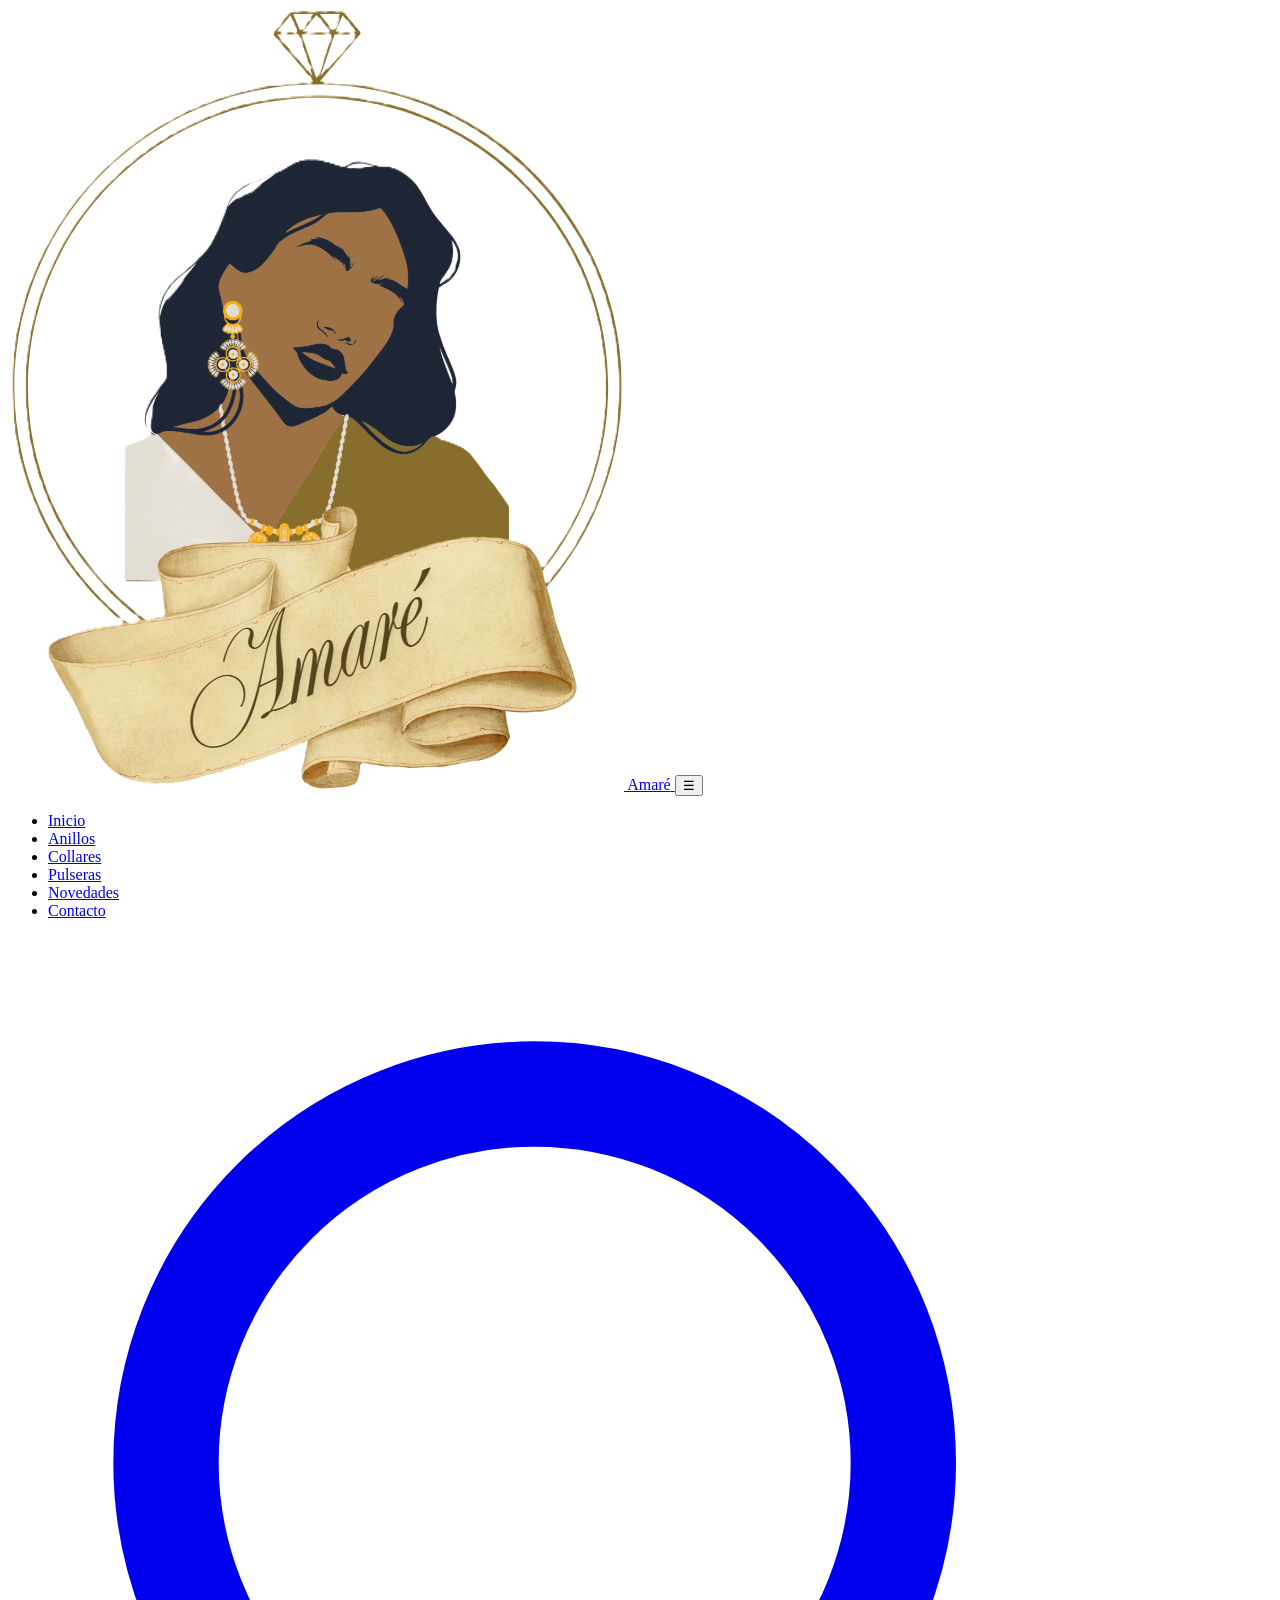
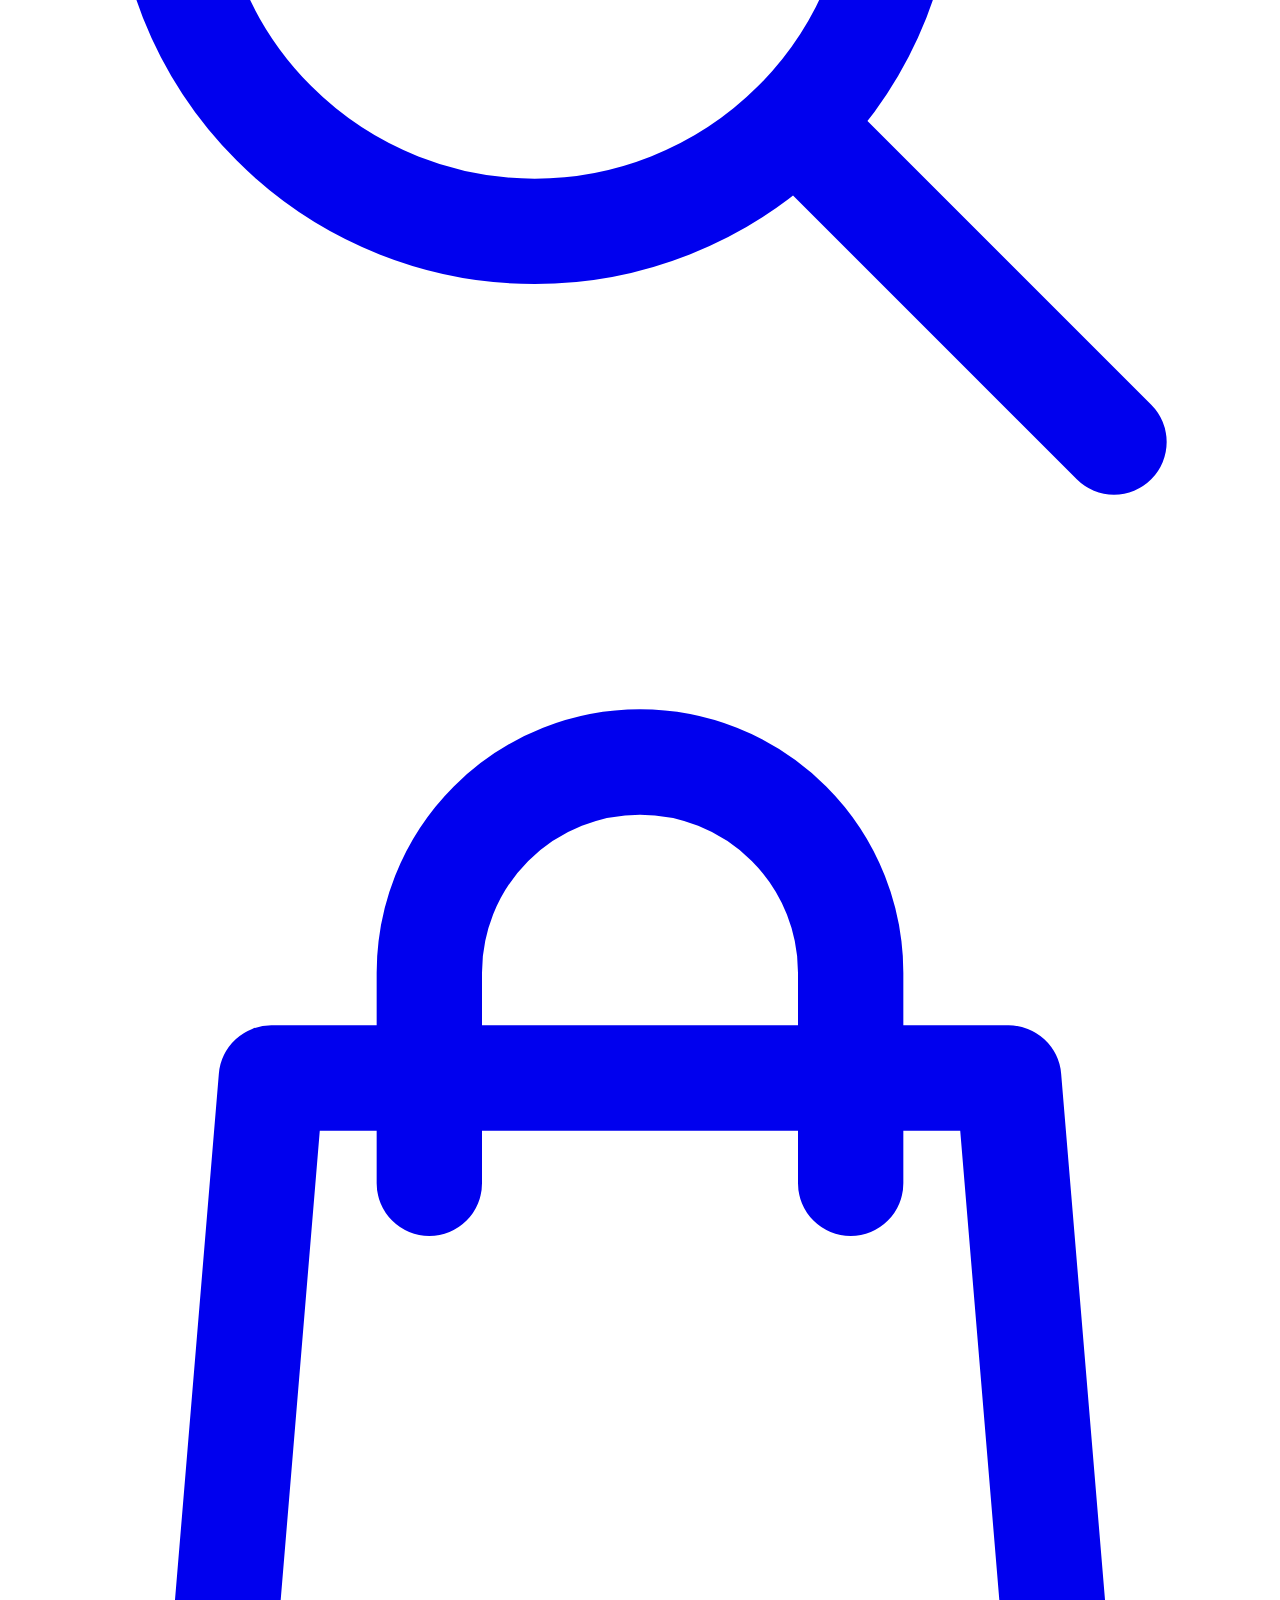
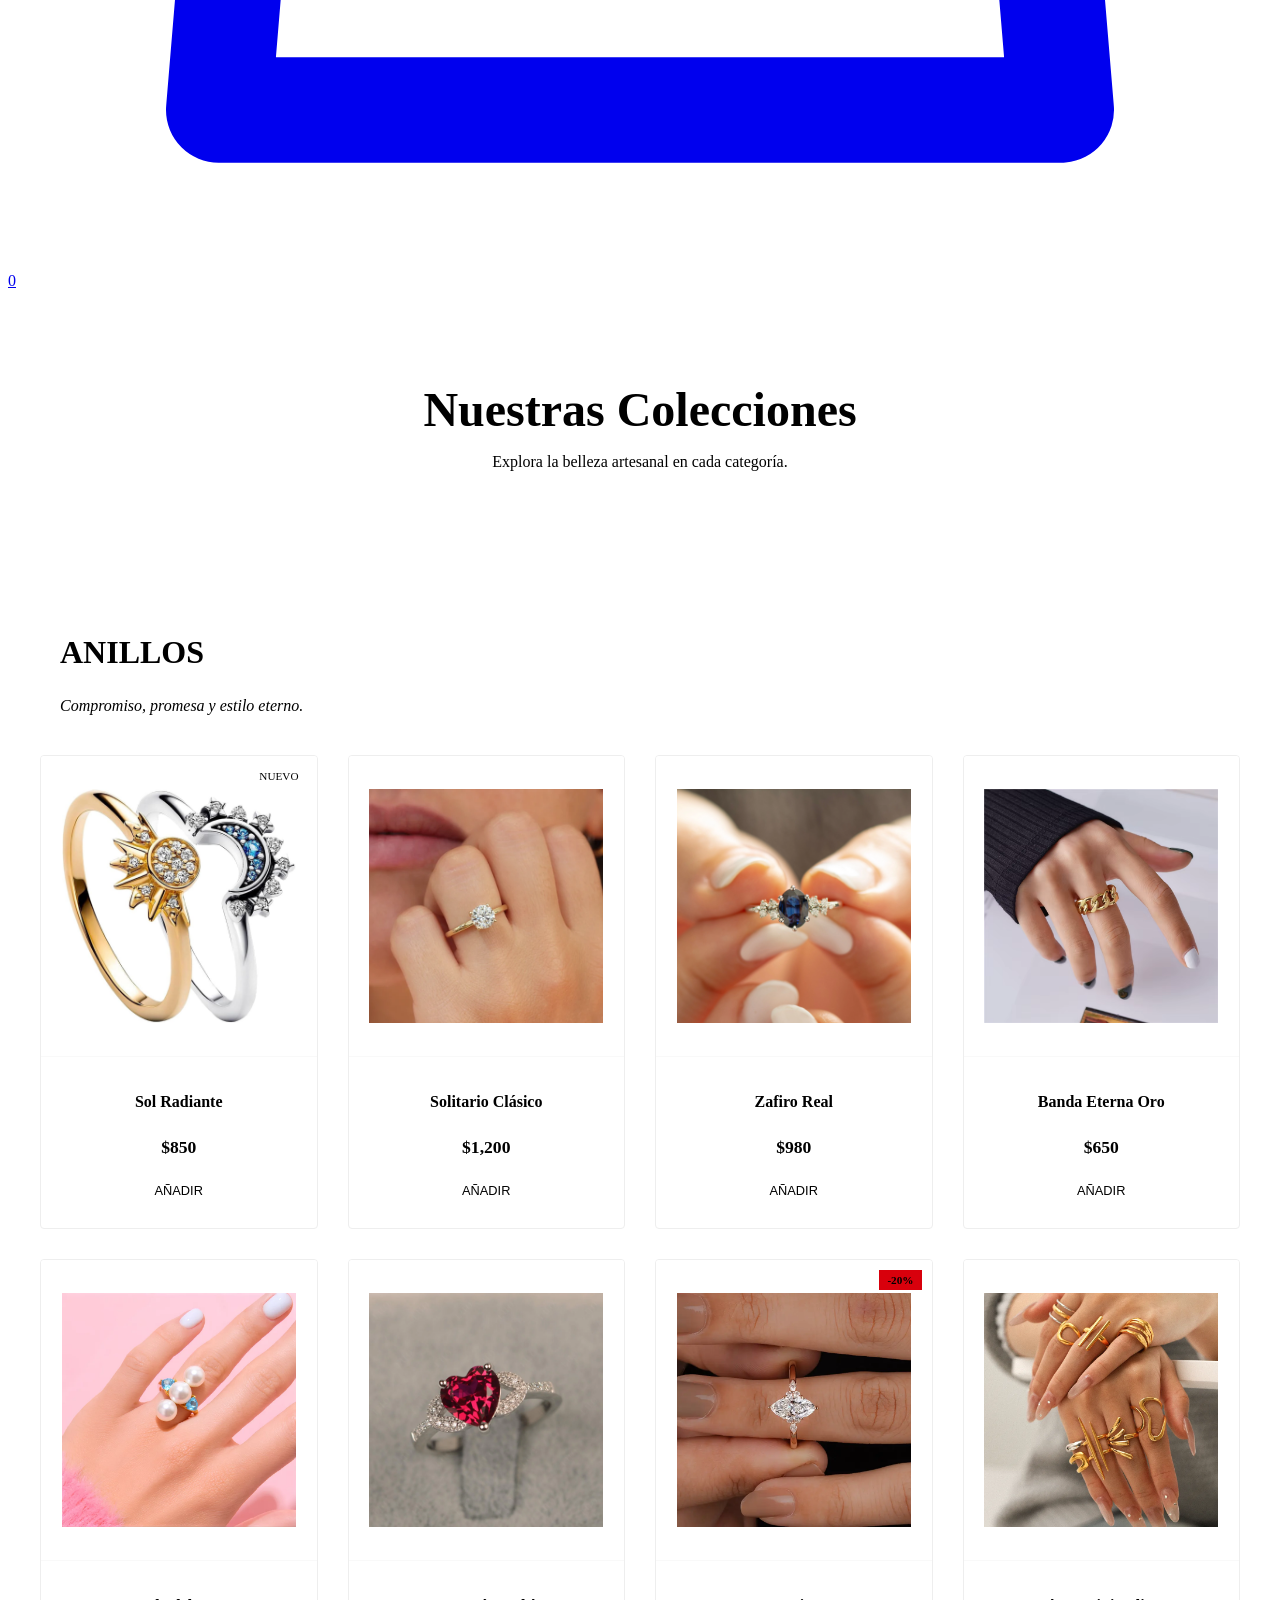
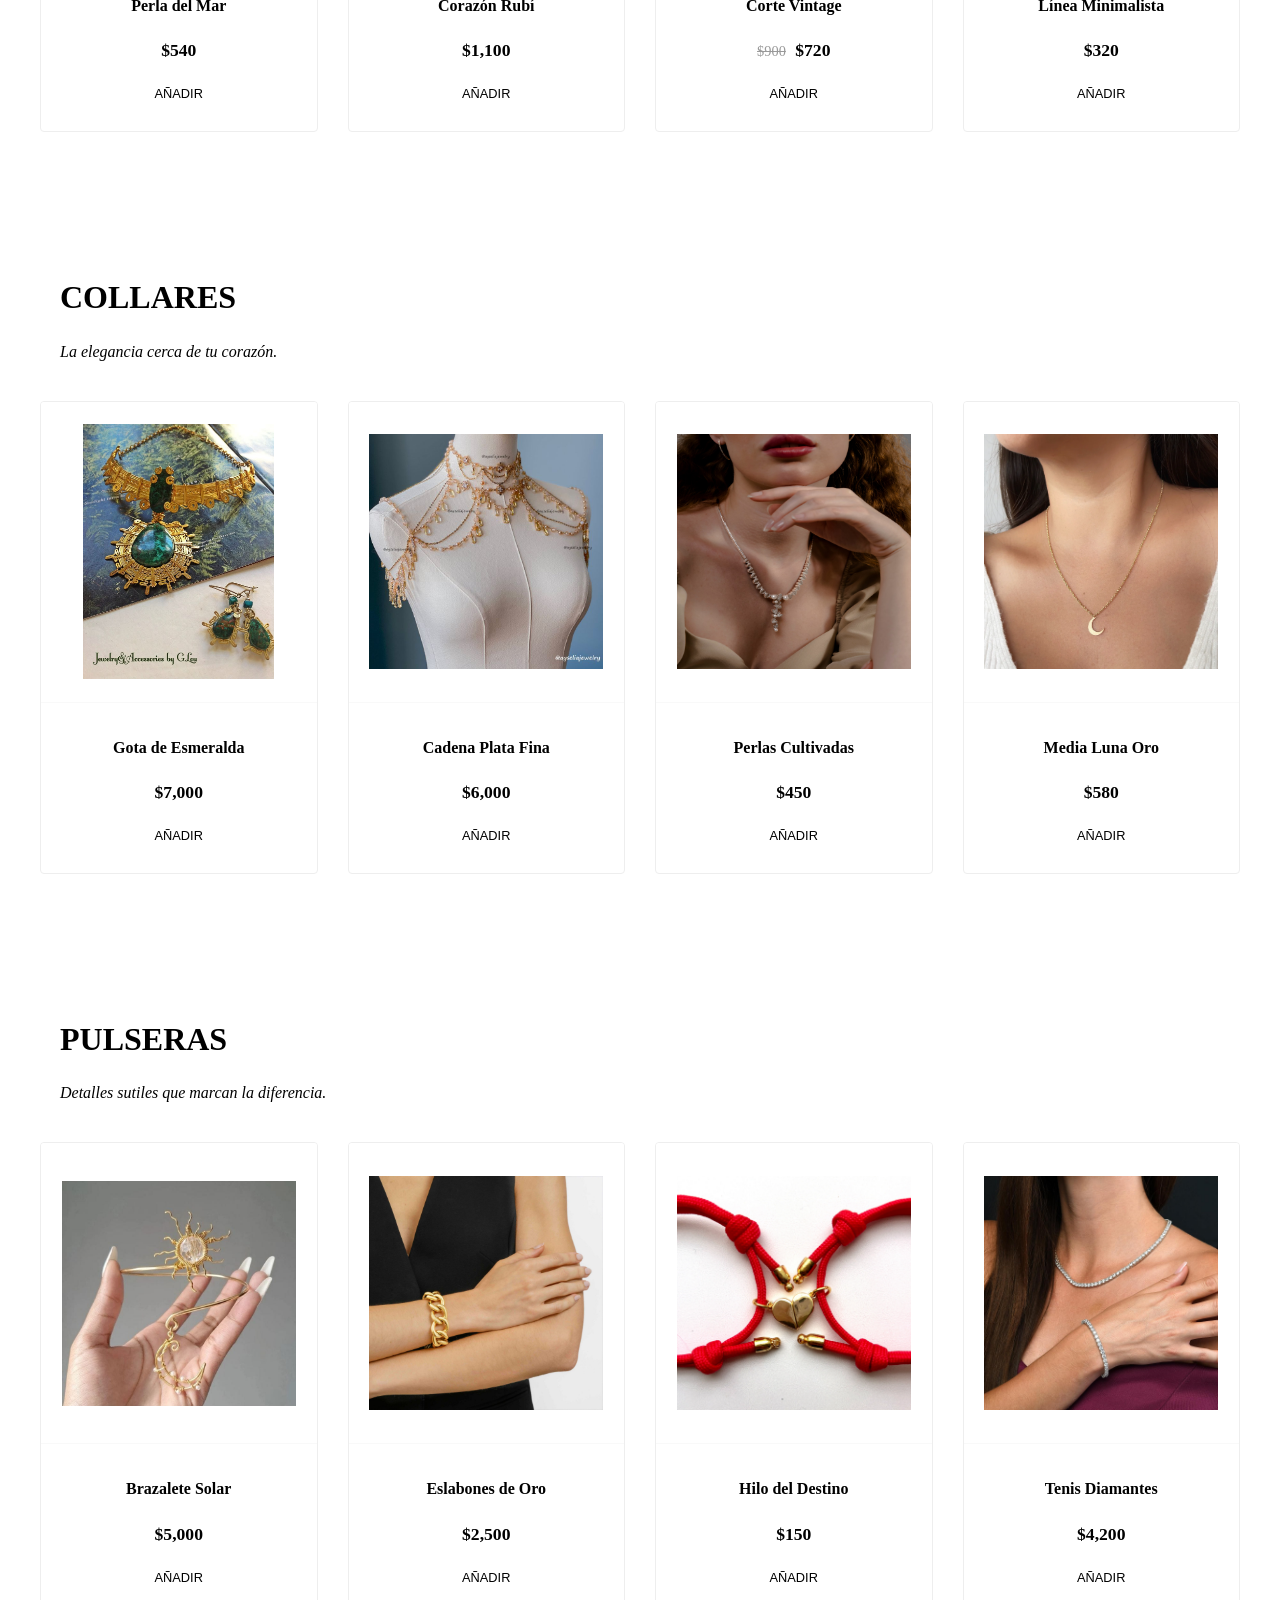
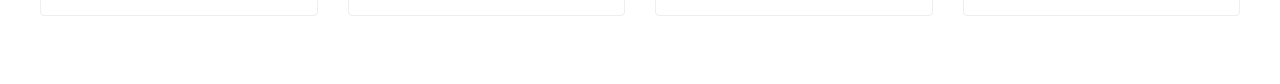
==== commit d7d17ebb: "cambiar Img por img" ====
--- a/module/catalogo.html
+++ b/module/catalogo.html
@@ -20,7 +20,7 @@
         <div class="nav-contenedor">
 
             <a href="../index.html" class="nav-marca">
-                <img src="../Img/logo_amare.png" alt="Logo Amaré" class="nav-logo-img">
+                <img src="../img/logo_amare.png" alt="Logo Amaré" class="nav-logo-img">
                 <span class="nav-nombre-marca">Amaré</span>
             </a>
 
@@ -60,6 +60,7 @@
 
     <main>
 
+        <!-- ANILLOS -->
         <section id="anillos" class="seccion-categoria-catalogo">
             <div class="encabezado-categoria">
                 <h2>Anillos</h2>
@@ -69,7 +70,7 @@
             <div class="grid-productos-catalogo">
                 <article class="card-producto">
                     <div class="card-img">
-                        <img src="../Img/prod_anillo_sol.jpg" alt="Anillo Sol">
+                        <img src="../img/prod_anillo_sol.jpg" alt="Anillo Sol">
                         <span class="tag-nuevo">Nuevo</span>
                     </div>
                     <div class="card-info">
@@ -81,7 +82,7 @@
 
                 <article class="card-producto">
                     <div class="card-img">
-                        <img src="../Img/anillo_diamante.jpg" alt="Anillo Diamante">
+                        <img src="../img/anillo_diamante.jpg" alt="Anillo Diamante">
                     </div>
                     <div class="card-info">
                         <h3>Solitario Clásico</h3>
@@ -92,7 +93,7 @@
 
                 <article class="card-producto">
                     <div class="card-img">
-                        <img src="../Img/anillo_zafiro.jpg" alt="Anillo Zafiro">
+                        <img src="../img/anillo_zafiro.jpg" alt="Anillo Zafiro">
                     </div>
                     <div class="card-info">
                         <h3>Zafiro Real</h3>
@@ -103,7 +104,7 @@
 
                 <article class="card-producto">
                     <div class="card-img">
-                        <img src="../Img/anillo_oro.jpg" alt="Banda Oro">
+                        <img src="../img/anillo_oro.jpg" alt="Banda Oro">
                     </div>
                     <div class="card-info">
                         <h3>Banda Eterna Oro</h3>
@@ -114,7 +115,7 @@
 
                 <article class="card-producto">
                     <div class="card-img">
-                        <img src="../Img/anillo_perla.jpg" alt="Anillo Perla">
+                        <img src="../img/anillo_perla.jpg" alt="Anillo Perla">
                     </div>
                     <div class="card-info">
                         <h3>Perla del Mar</h3>
@@ -125,7 +126,7 @@
 
                 <article class="card-producto">
                     <div class="card-img">
-                        <img src="../Img/anillo_rubi.jpg" alt="Anillo Rubi">
+                        <img src="../img/anillo_rubi.jpg" alt="Anillo Rubi">
                     </div>
                     <div class="card-info">
                         <h3>Corazón Rubí</h3>
@@ -136,7 +137,7 @@
 
                 <article class="card-producto">
                     <div class="card-img">
-                        <img src="../Img/anillo_vintage.jpg" alt="Anillo Vintage">
+                        <img src="../img/anillo_vintage.jpg" alt="Anillo Vintage">
                         <span class="tag-oferta">-20%</span>
                     </div>
                     <div class="card-info">
@@ -148,7 +149,7 @@
 
                 <article class="card-producto">
                     <div class="card-img">
-                        <img src="../Img/anillo_minimal.jpg" alt="Anillo Minimal">
+                        <img src="../img/anillo_minimal.jpg" alt="Anillo Minimal">
                     </div>
                     <div class="card-info">
                         <h3>Línea Minimalista</h3>
@@ -159,8 +160,7 @@
             </div>
         </section>
 
-        <hr class="separador-elegante">
-
+        <!-- COLLARES -->
         <section id="collares" class="seccion-categoria-catalogo">
             <div class="encabezado-categoria">
                 <h2>Collares</h2>
@@ -170,7 +170,7 @@
             <div class="grid-productos-catalogo">
                 <article class="card-producto">
                     <div class="card-img">
-                        <img src="../Img/prod_collar_esmeralda.jpg" alt="Collar Esmeralda">
+                        <img src="../img/prod_collar_esmeralda.jpg">
                     </div>
                     <div class="card-info">
                         <h3>Gota de Esmeralda</h3>
@@ -181,7 +181,7 @@
 
                 <article class="card-producto">
                     <div class="card-img">
-                        <img src="../Img/prod_collar_plata.jpg" alt="Collar Plata">
+                        <img src="../img/prod_collar_plata.jpg">
                     </div>
                     <div class="card-info">
                         <h3>Cadena Plata Fina</h3>
@@ -192,7 +192,7 @@
 
                 <article class="card-producto">
                     <div class="card-img">
-                        <img src="../Img/collar_perlas.jpg" alt="Collar Perlas">
+                        <img src="../img/collar_perlas.jpg">
                     </div>
                     <div class="card-info">
                         <h3>Perlas Cultivadas</h3>
@@ -203,7 +203,7 @@
 
                 <article class="card-producto">
                     <div class="card-img">
-                        <img src="../Img/collar_luna.jpg" alt="Collar Luna">
+                        <img src="../img/collar_luna.jpg">
                     </div>
                     <div class="card-info">
                         <h3>Media Luna Oro</h3>
@@ -214,8 +214,7 @@
             </div>
         </section>
 
-        <hr class="separador-elegante">
-
+        <!-- PULSERAS -->
         <section id="pulseras" class="seccion-categoria-catalogo">
             <div class="encabezado-categoria">
                 <h2>Pulseras</h2>
@@ -225,7 +224,7 @@
             <div class="grid-productos-catalogo">
                 <article class="card-producto">
                     <div class="card-img">
-                        <img src="../Img/prod_brazalete_sol.jpg" alt="Brazalete Sol">
+                        <img src="../img/prod_brazalete_sol.jpg">
                     </div>
                     <div class="card-info">
                         <h3>Brazalete Solar</h3>
@@ -236,7 +235,7 @@
 
                 <article class="card-producto">
                     <div class="card-img">
-                        <img src="../Img/pulsera_oro.jpg" alt="Pulsera Oro">
+                        <img src="../img/pulsera_oro.jpg">
                     </div>
                     <div class="card-info">
                         <h3>Eslabones de Oro</h3>
@@ -247,7 +246,7 @@
 
                 <article class="card-producto">
                     <div class="card-img">
-                        <img src="../Img/pulsera_hilo.jpg" alt="Pulsera Roja">
+                        <img src="../img/pulsera_hilo.jpg">
                     </div>
                     <div class="card-info">
                         <h3>Hilo del Destino</h3>
@@ -258,7 +257,7 @@
 
                 <article class="card-producto">
                     <div class="card-img">
-                        <img src="../Img/pulsera_diamantes.jpg" alt="Pulsera Tenis">
+                        <img src="../img/pulsera_diamantes.jpg">
                     </div>
                     <div class="card-info">
                         <h3>Tenis Diamantes</h3>
@@ -268,40 +267,8 @@
                 </article>
             </div>
         </section>
+
     </main>
-
-    <footer class="footer-seccion">
-        <div class="footer-grid">
-            <div class="footer-columna">
-                <span class="footer-marca">Amaré.</span>
-                <p>Brilla con lo que te representa.</p>
-            </div>
-            <div class="footer-columna">
-                <h5>Cliente</h5>
-                <a href="../module/contacto.html" class="footer-enlace">Contacto</a>
-                <a href="#" class="footer-enlace">Términos y condiciones</a>
-            </div>
-            <div class="footer-columna">
-                <h5>Síguenos</h5>
-                <a href="https://www.instagram.com" class="footer-social-link">
-                    <svg class="footer-icono-svg" viewBox="0 0 24 24" fill="none" stroke="currentColor" stroke-width="2"
-                        stroke-linecap="round" stroke-linejoin="round">
-                        <rect x="2" y="2" width="20" height="20" rx="5" ry="5"></rect>
-                        <path d="M16 11.37A4 4 0 1 1 12.63 8 4 4 0 0 1 16 11.37z"></path>
-                        <line x1="17.5" y1="6.5" x2="17.51" y2="6.5"></line>
-                    </svg>
-                    Instagram
-                </a>
-                <a href="https://www.facebook.com" class="footer-social-link">
-                    <svg class="footer-icono-svg" viewBox="0 0 24 24" fill="none" stroke="currentColor" stroke-width="2"
-                        stroke-linecap="round" stroke-linejoin="round">
-                        <path d="M18 2h-3a5 5 0 0 0-5 5v3H7v4h3v8h4v-8h3l1-4h-4V7a1 1 0 0 1 1-1h3z"></path>
-                    </svg>
-                    Facebook
-                </a>
-            </div>
-        </div>
-    </footer>
 
     <script src="../js/navegacion.js"></script>
 </body>
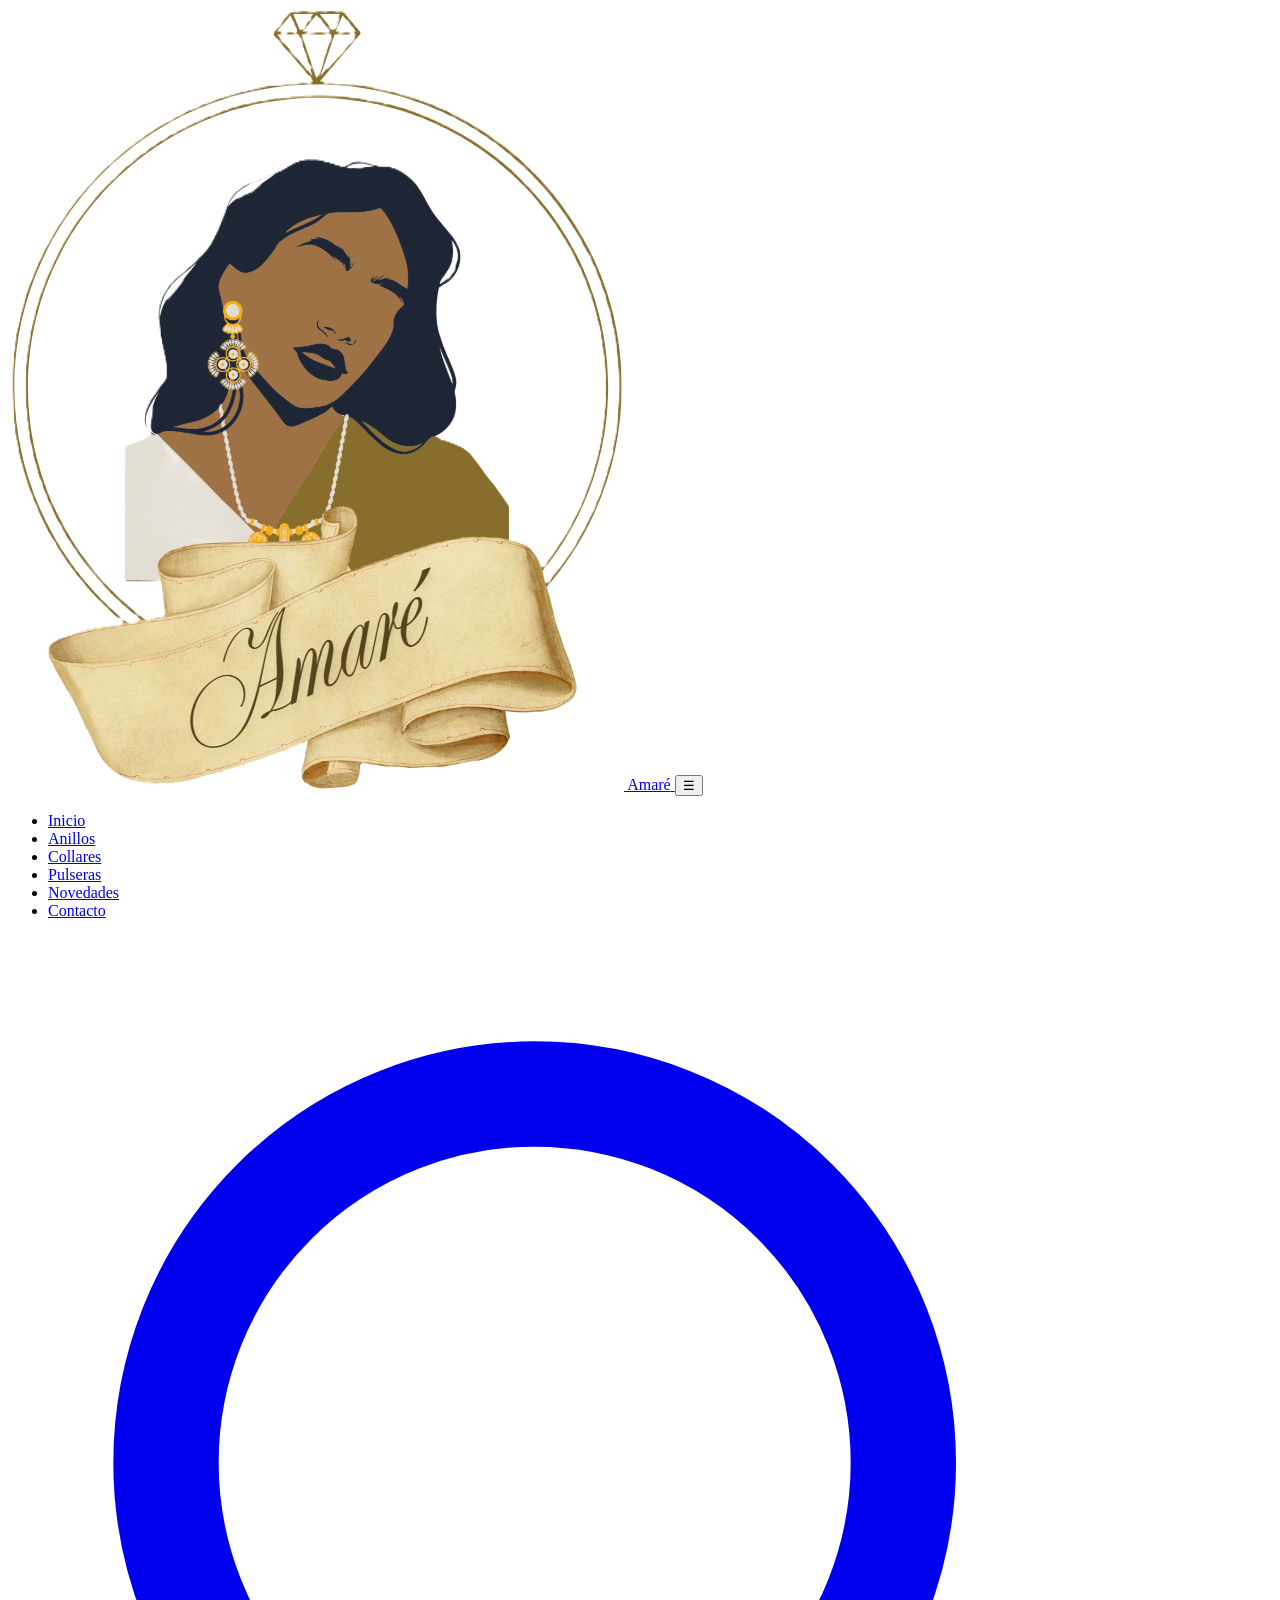
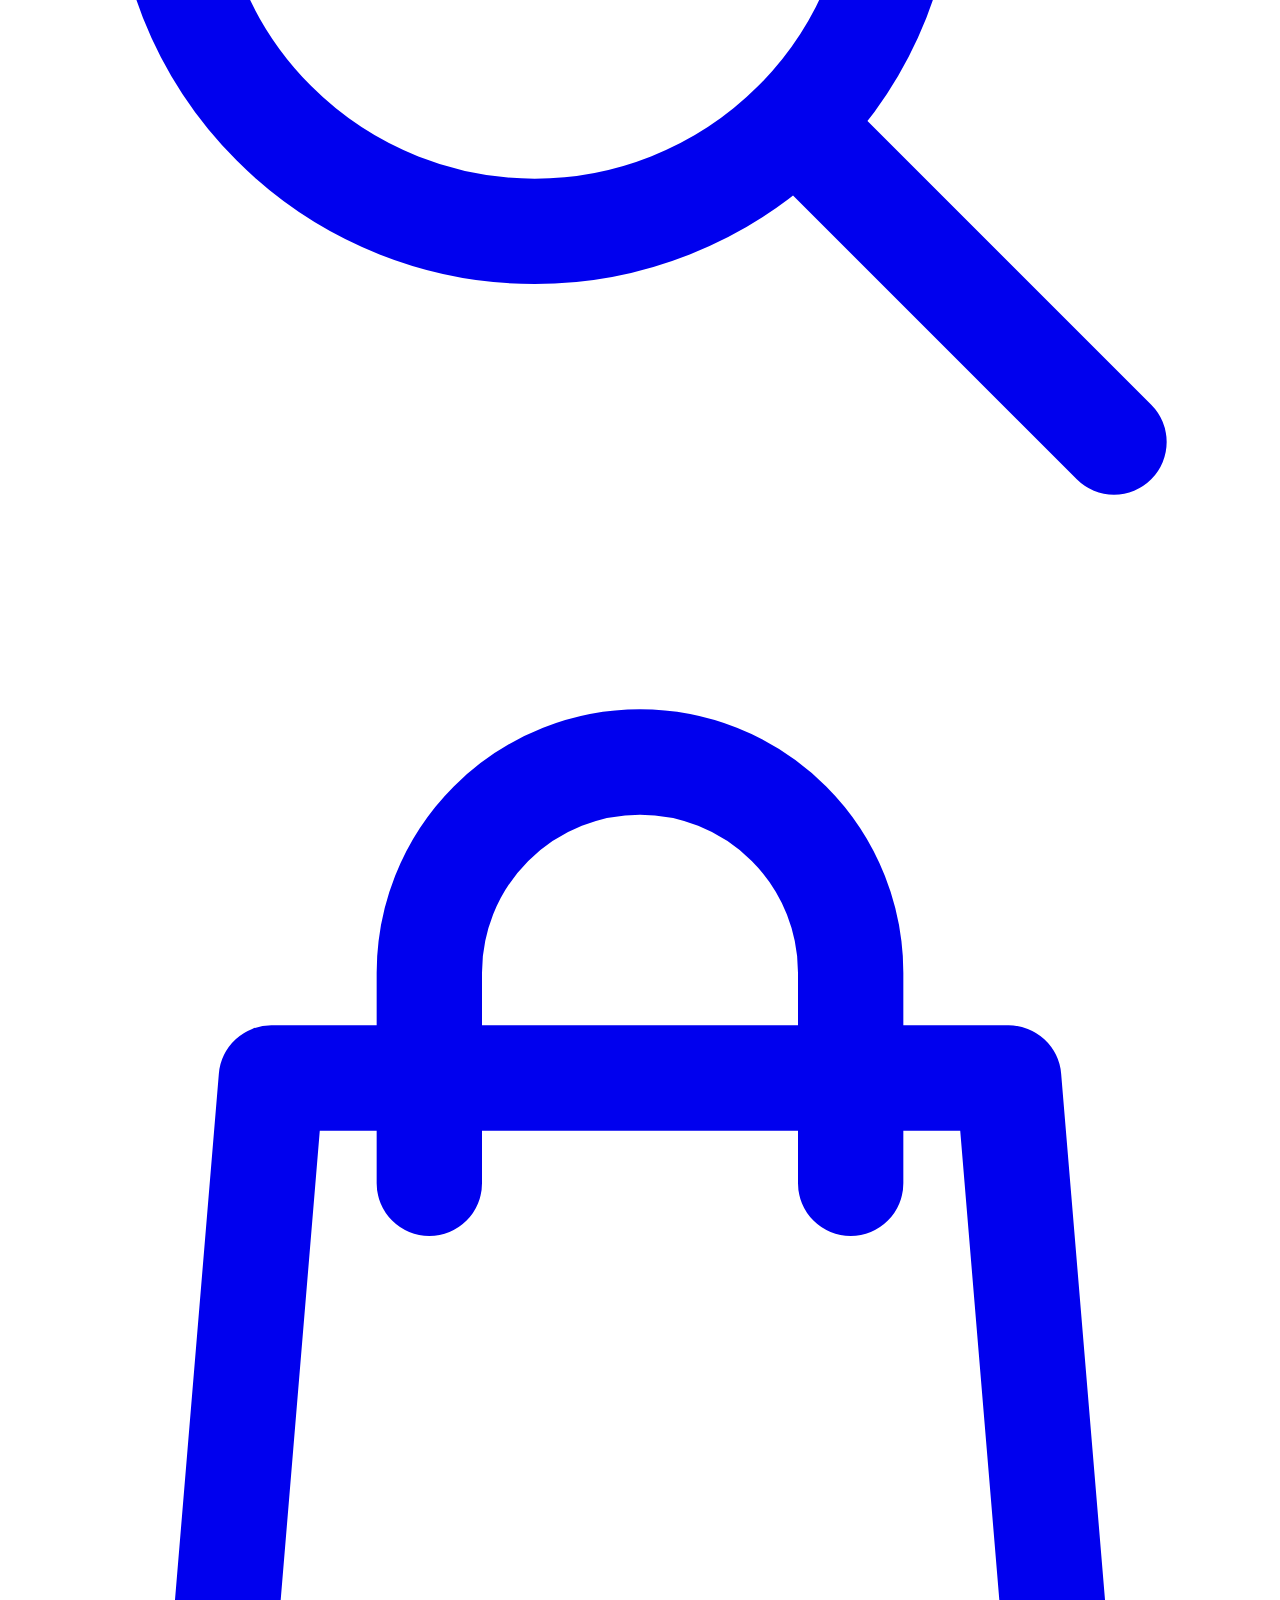
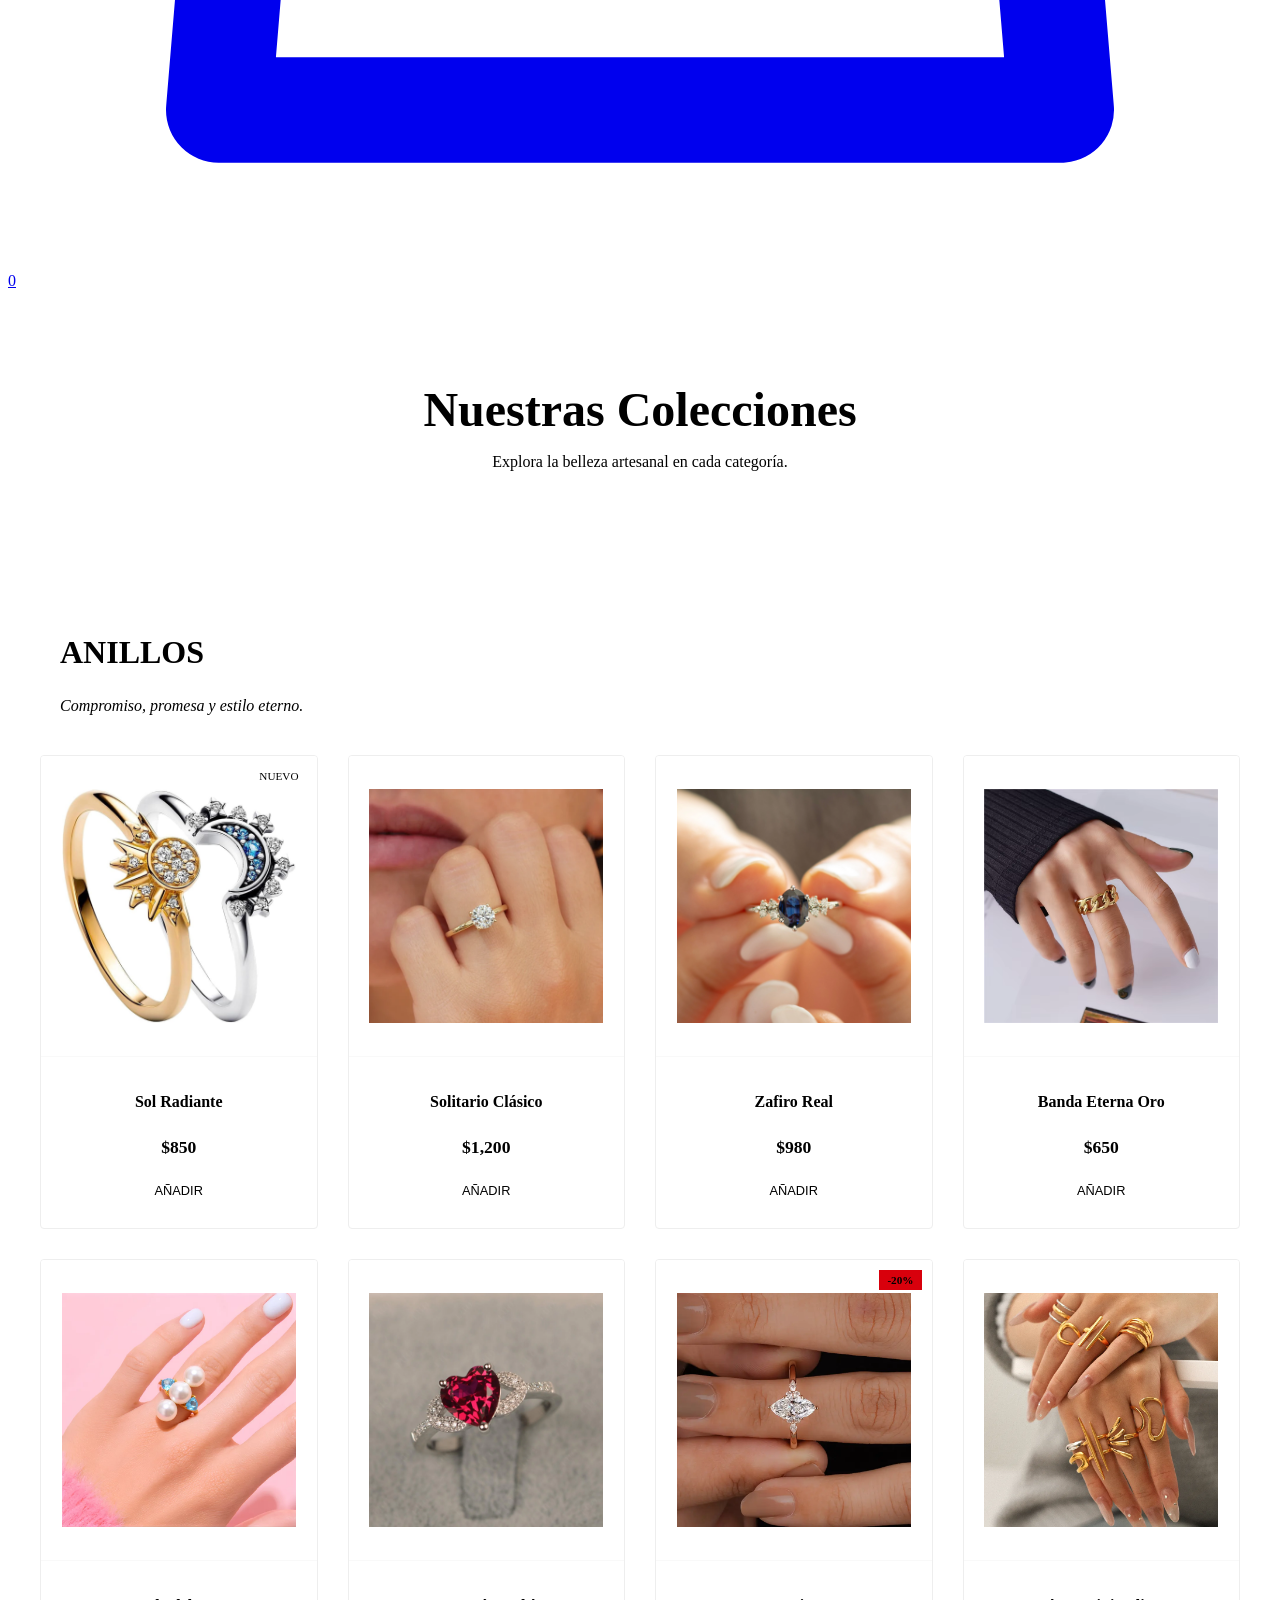
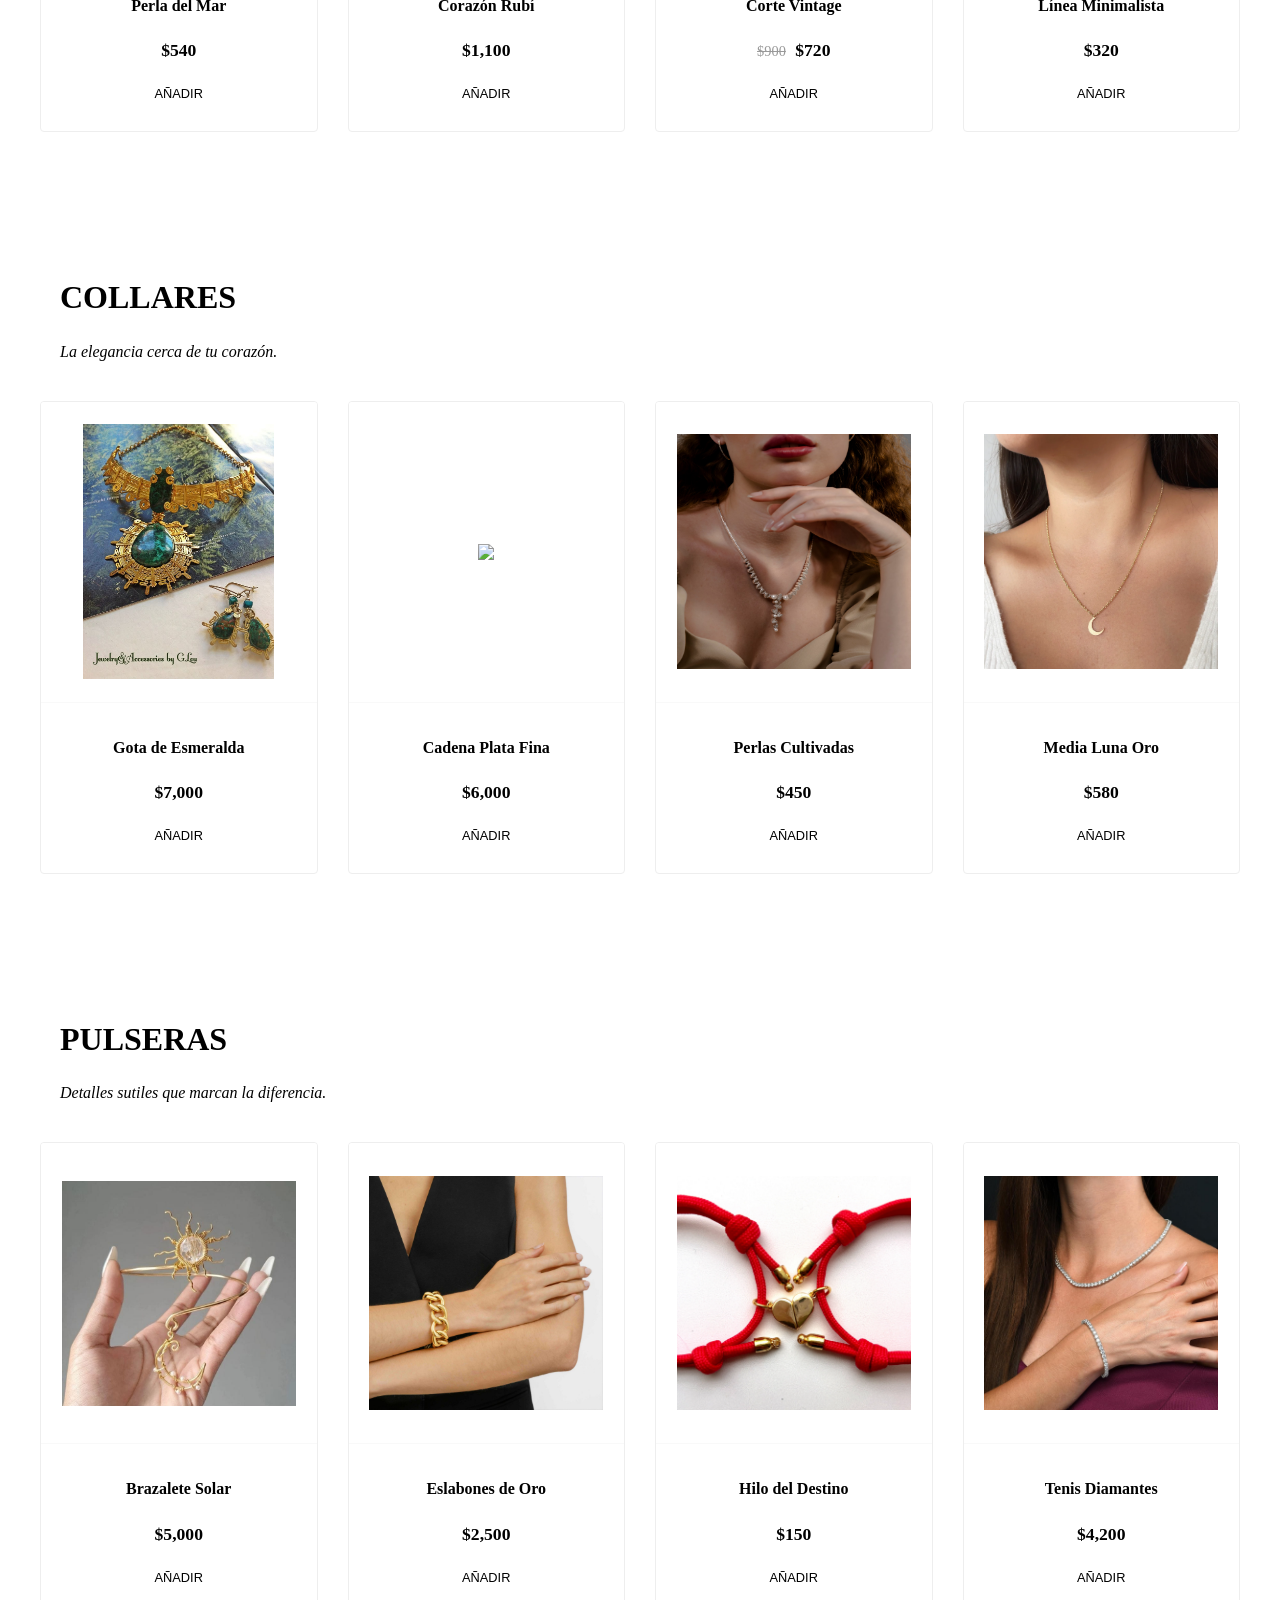
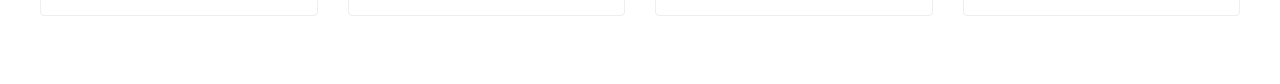
==== commit 73864a85: "Fix image source path by removing extra space" ====
--- a/module/catalogo.html
+++ b/module/catalogo.html
@@ -179,9 +179,10 @@
                     </div>
                 </article>
 
-                <article class="card-producto">
-                    <div class="card-img">
-                        <img src="../img/prod_collar_plata.jpg">
+                <!-- ⚠️ AQUÍ ESTÁ CORREGIDO CON EL ESPACIO -->
+                <article class="card-producto">
+                    <div class="card-img">
+                        <img src="../img/prod_collar_plata .jpg">
                     </div>
                     <div class="card-info">
                         <h3>Cadena Plata Fina</h3>
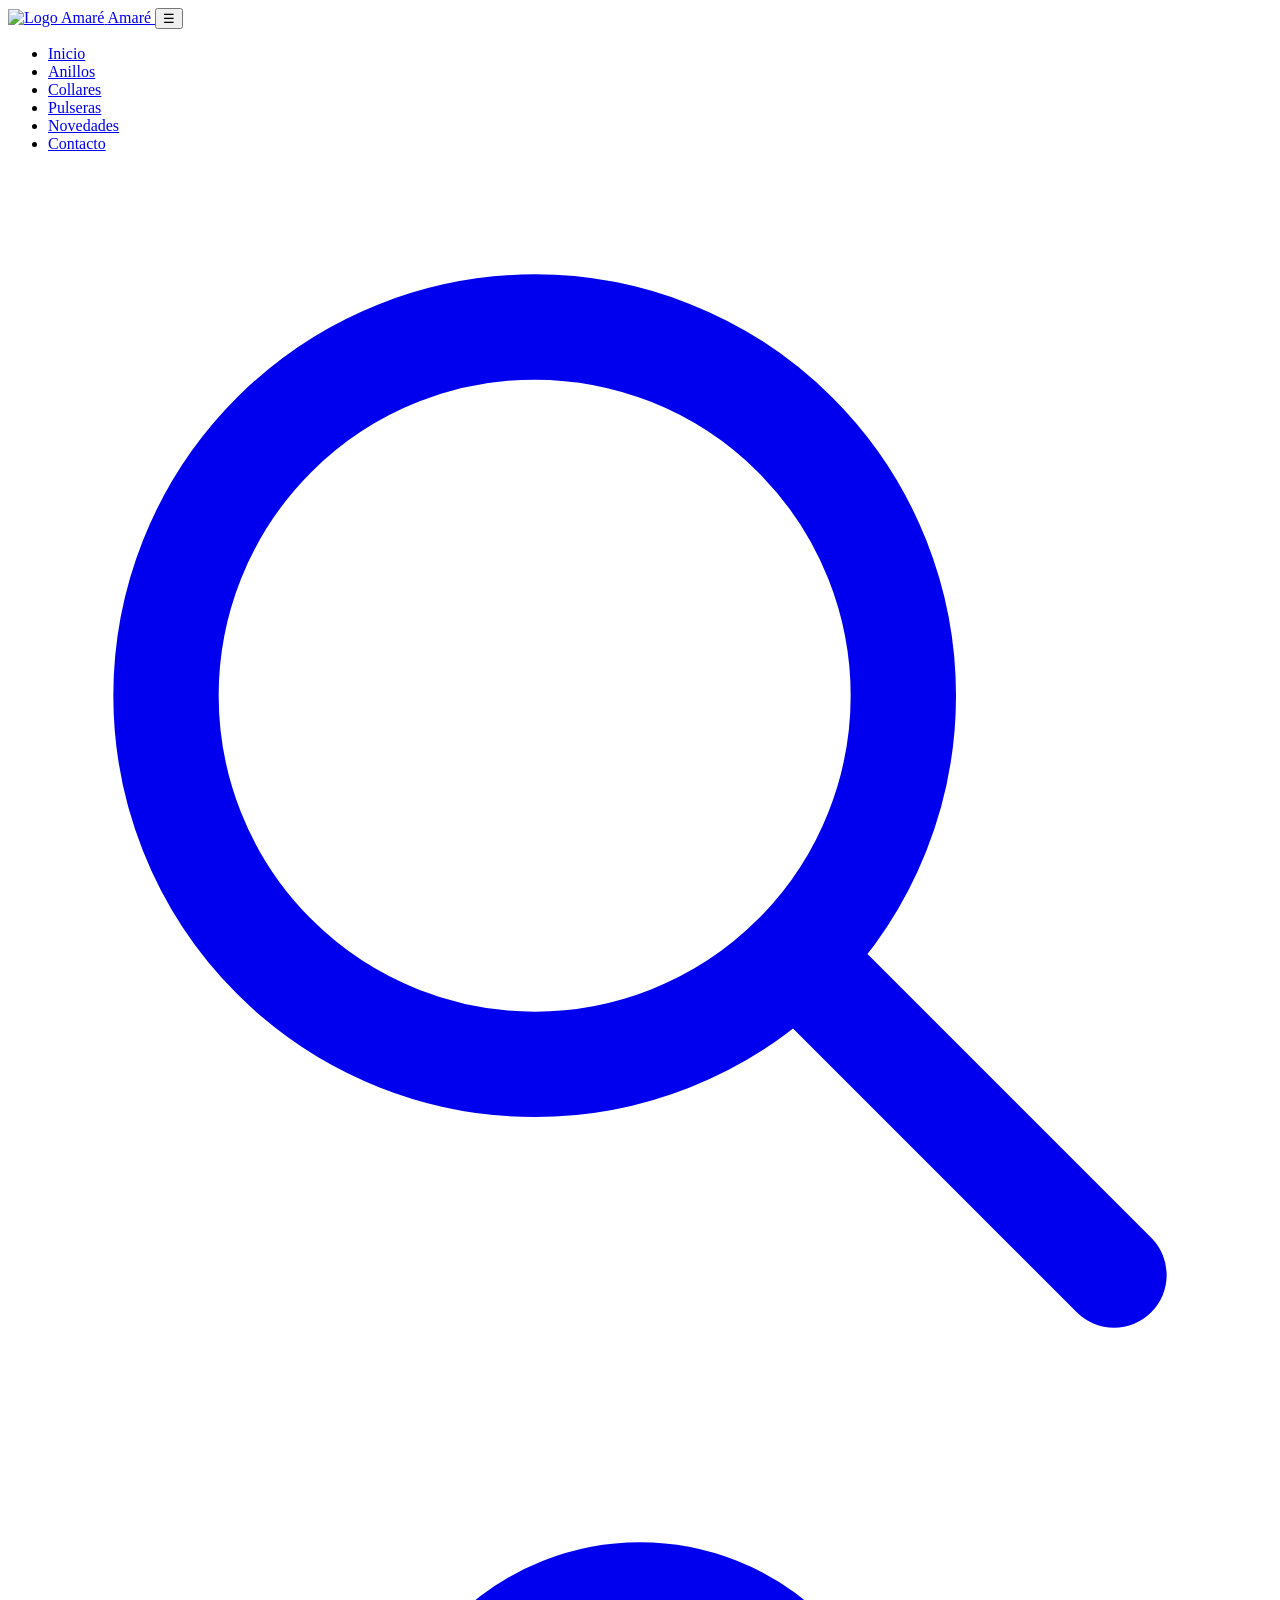
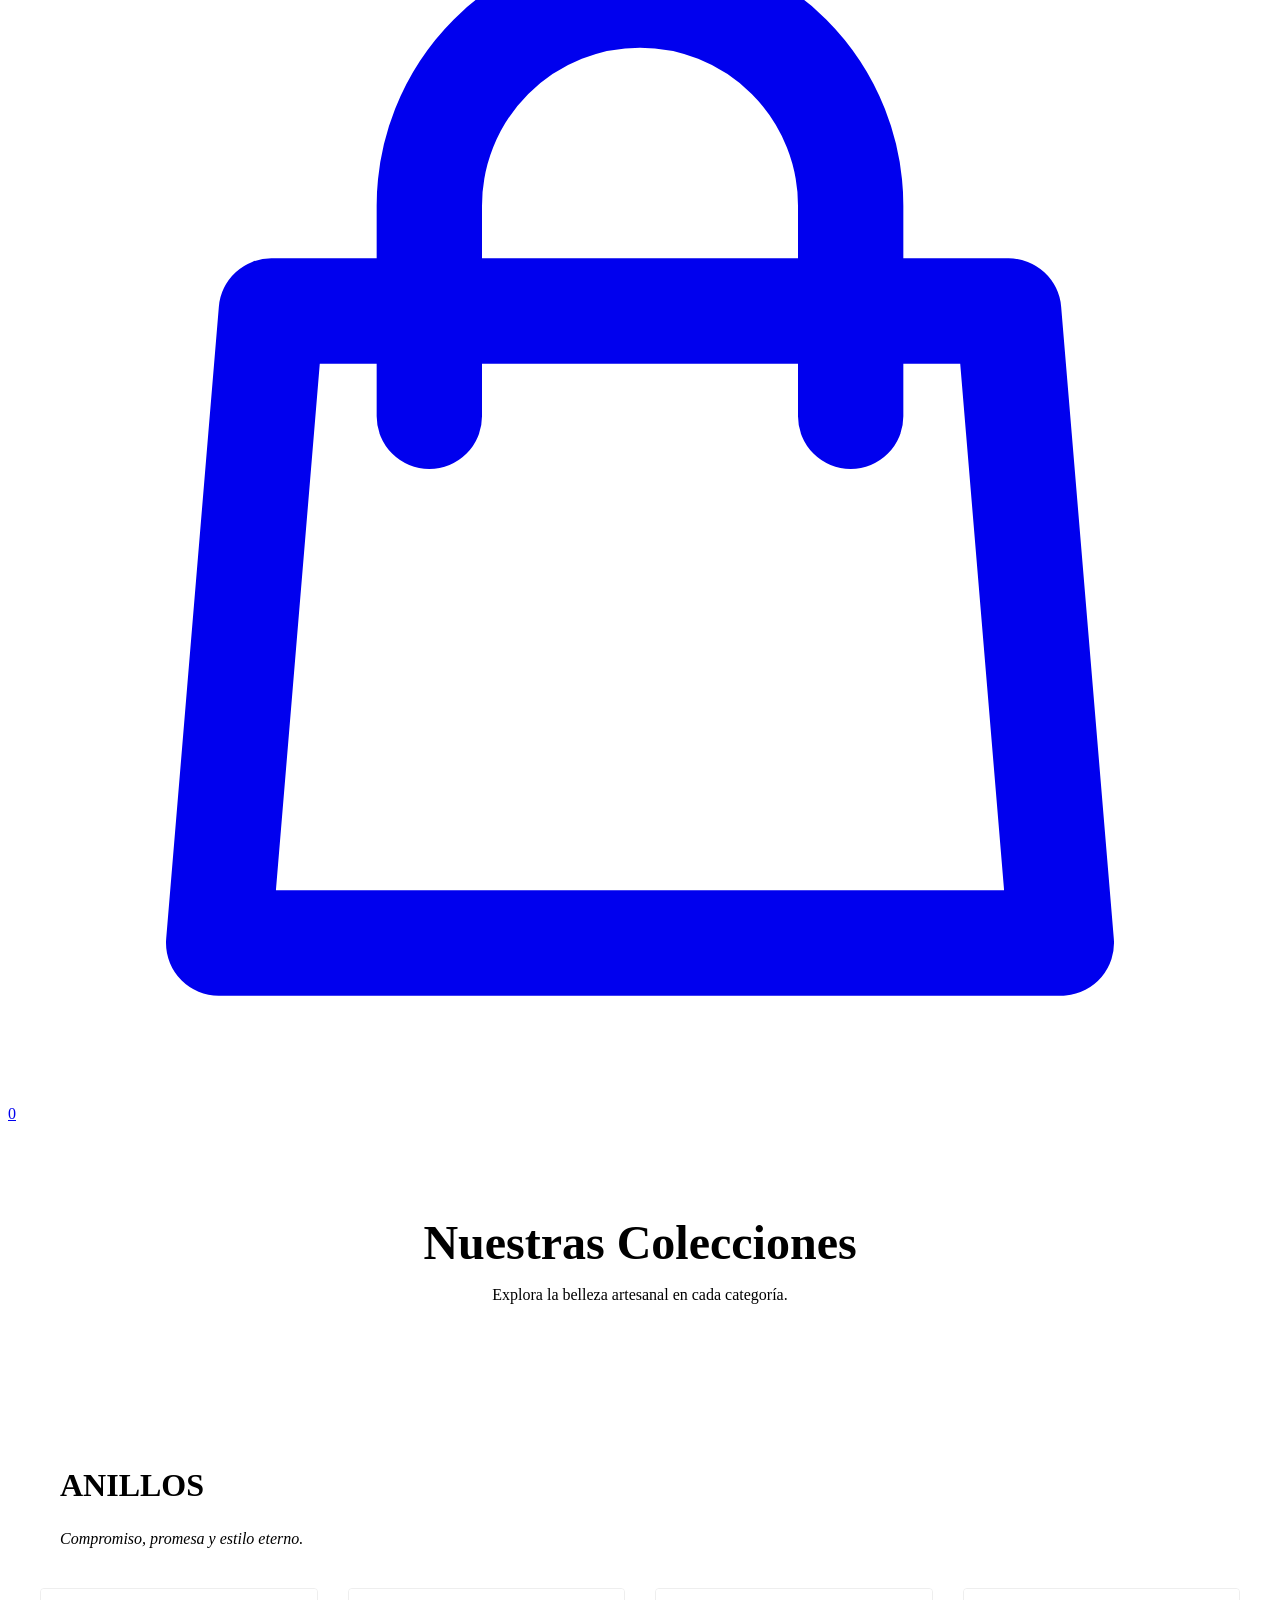
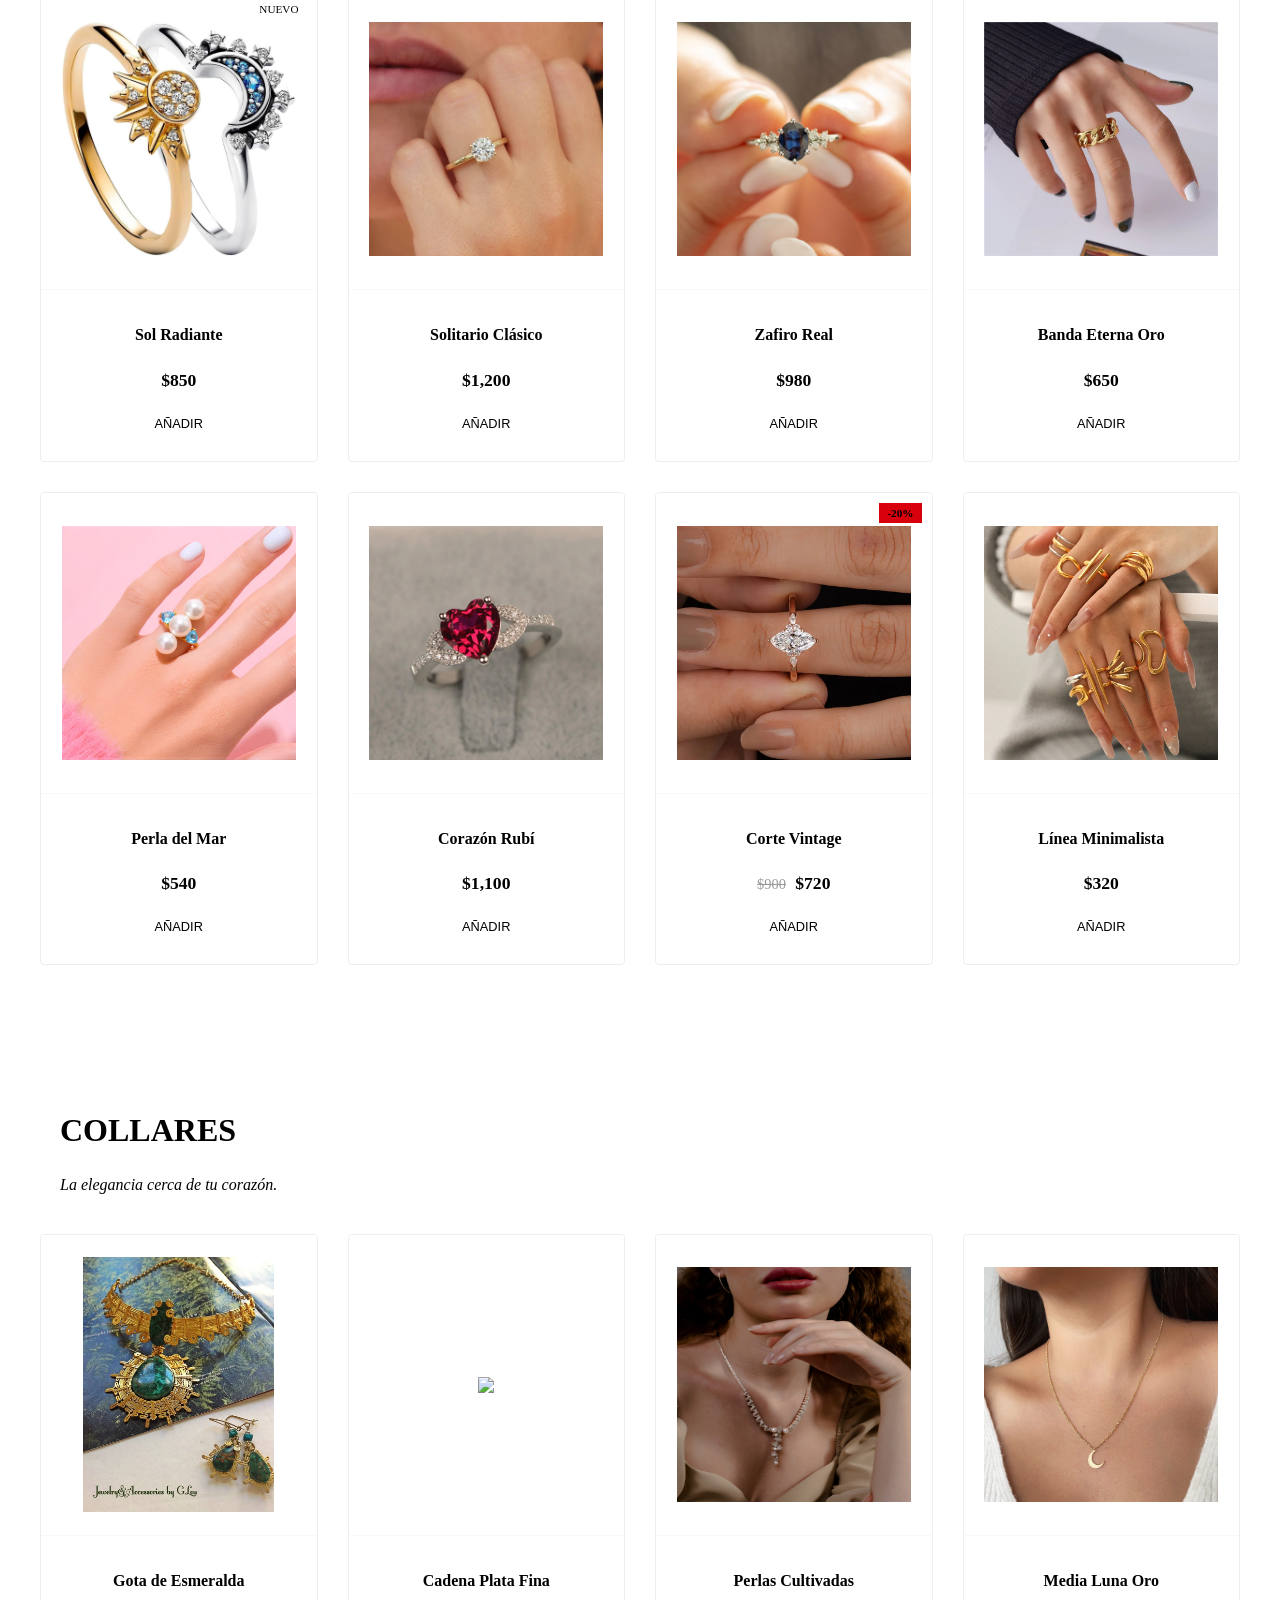
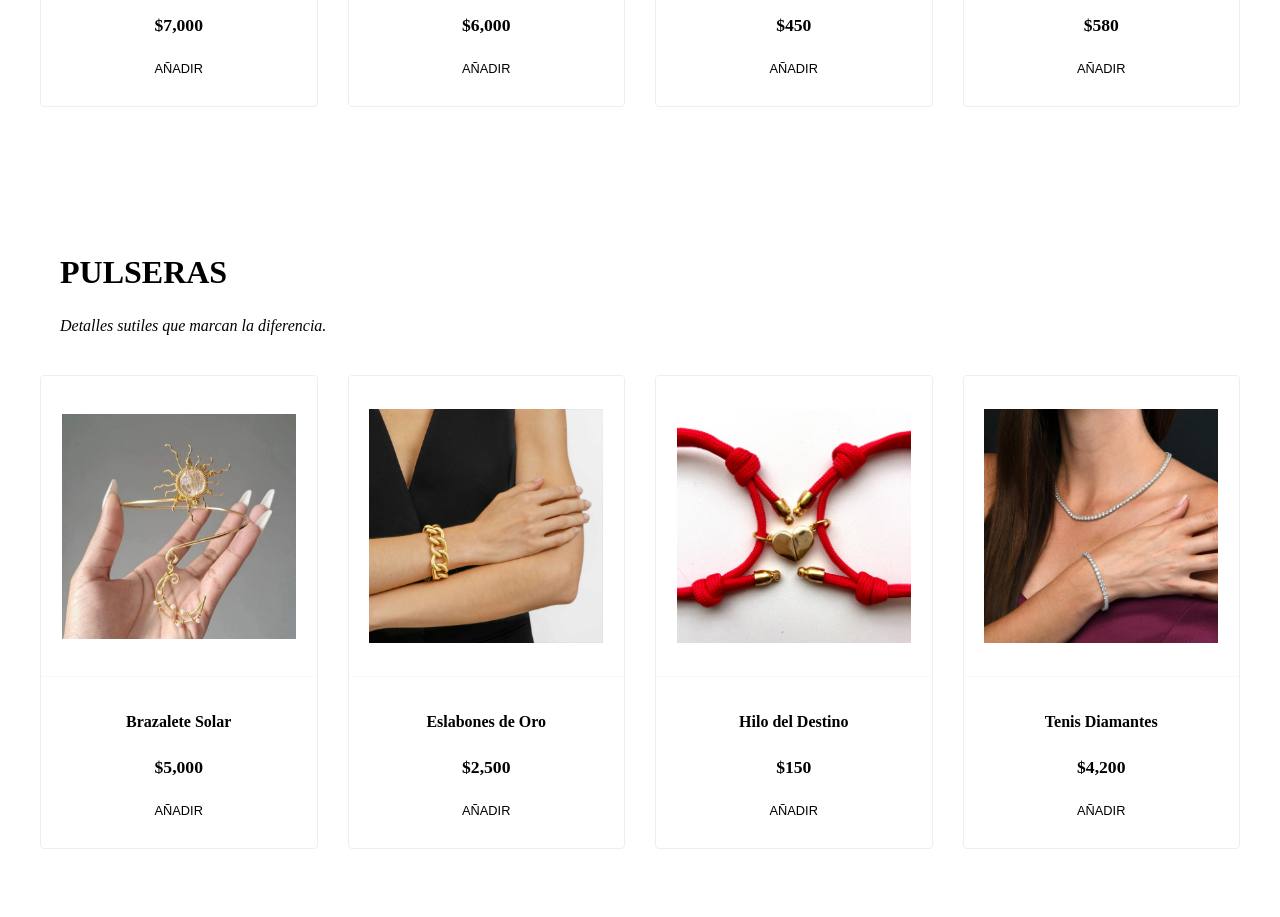
==== commit a0c70d41: "Fix logo image source path in catalogo.html" ====
--- a/module/catalogo.html
+++ b/module/catalogo.html
@@ -20,7 +20,7 @@
         <div class="nav-contenedor">
 
             <a href="../index.html" class="nav-marca">
-                <img src="../img/logo_amare.png" alt="Logo Amaré" class="nav-logo-img">
+                <img src="img/logo_amare.png" alt="Logo Amaré" class="nav-logo-img">
                 <span class="nav-nombre-marca">Amaré</span>
             </a>
 
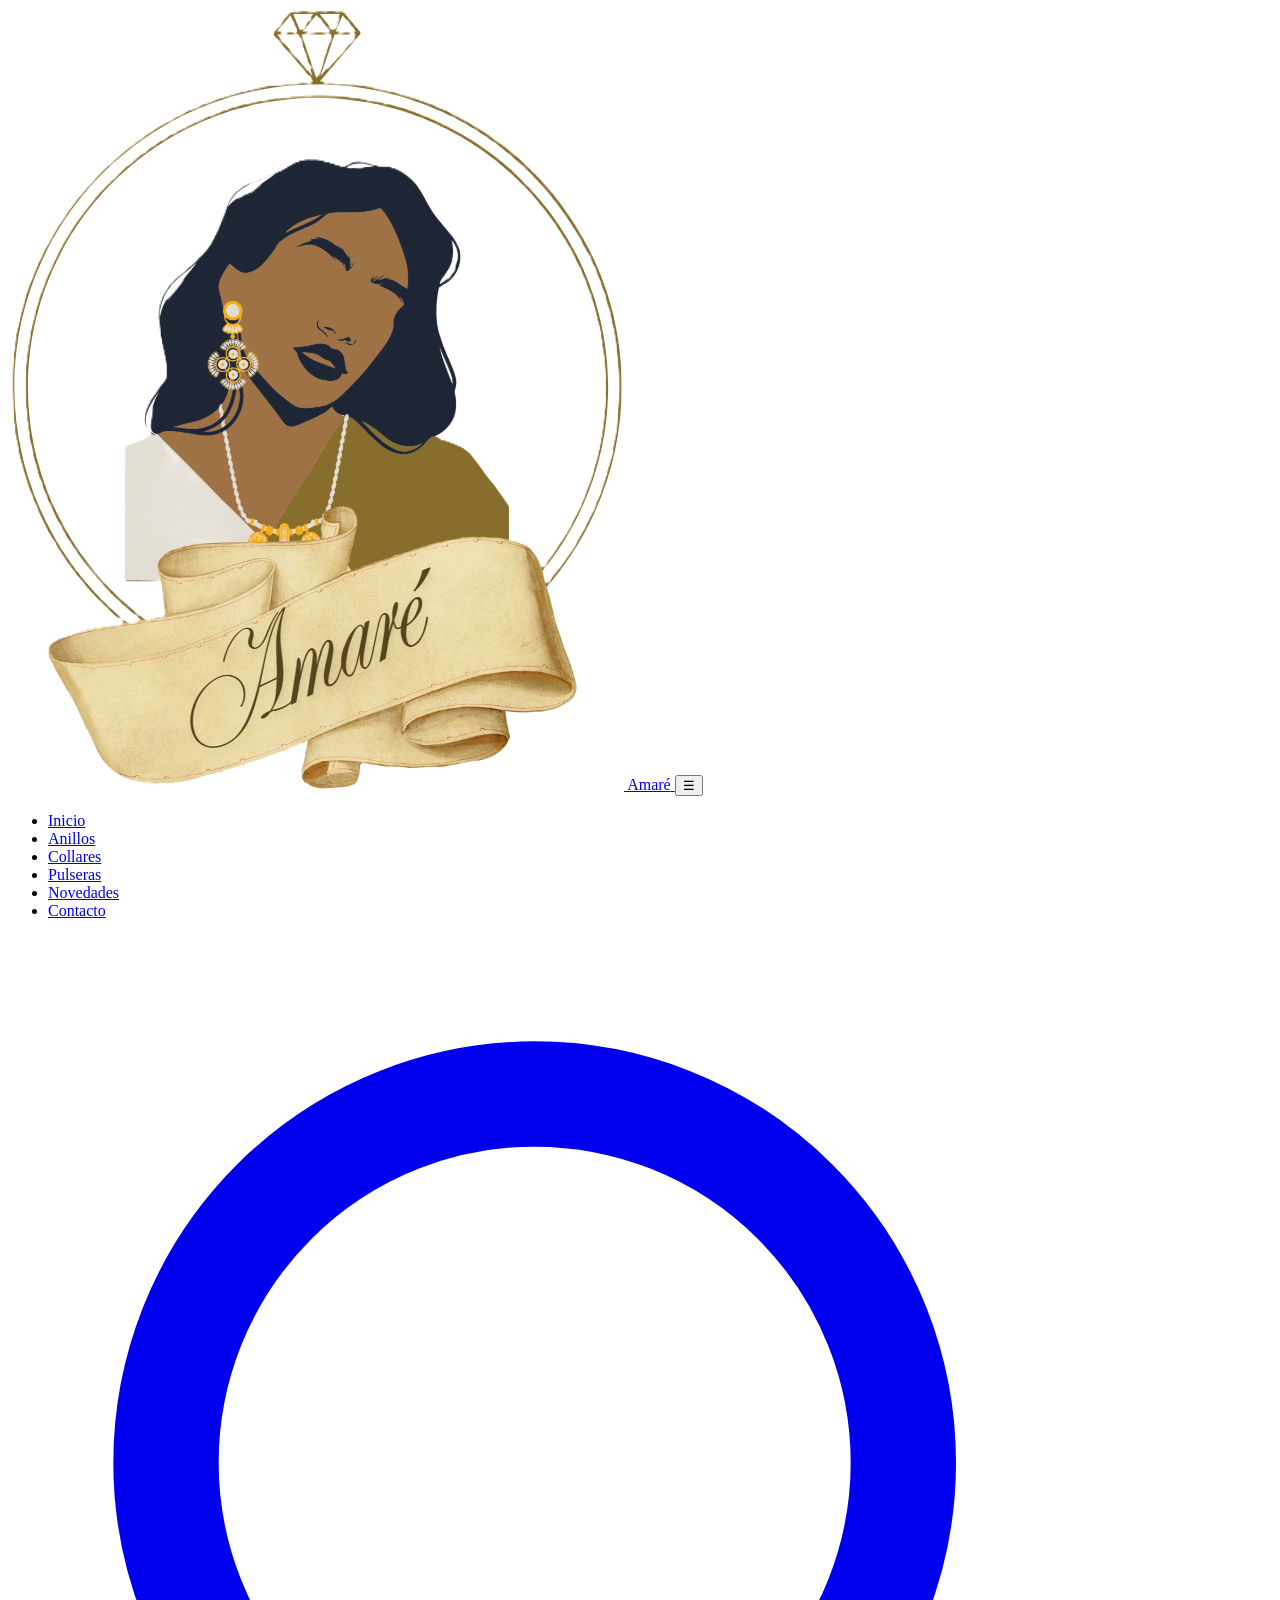
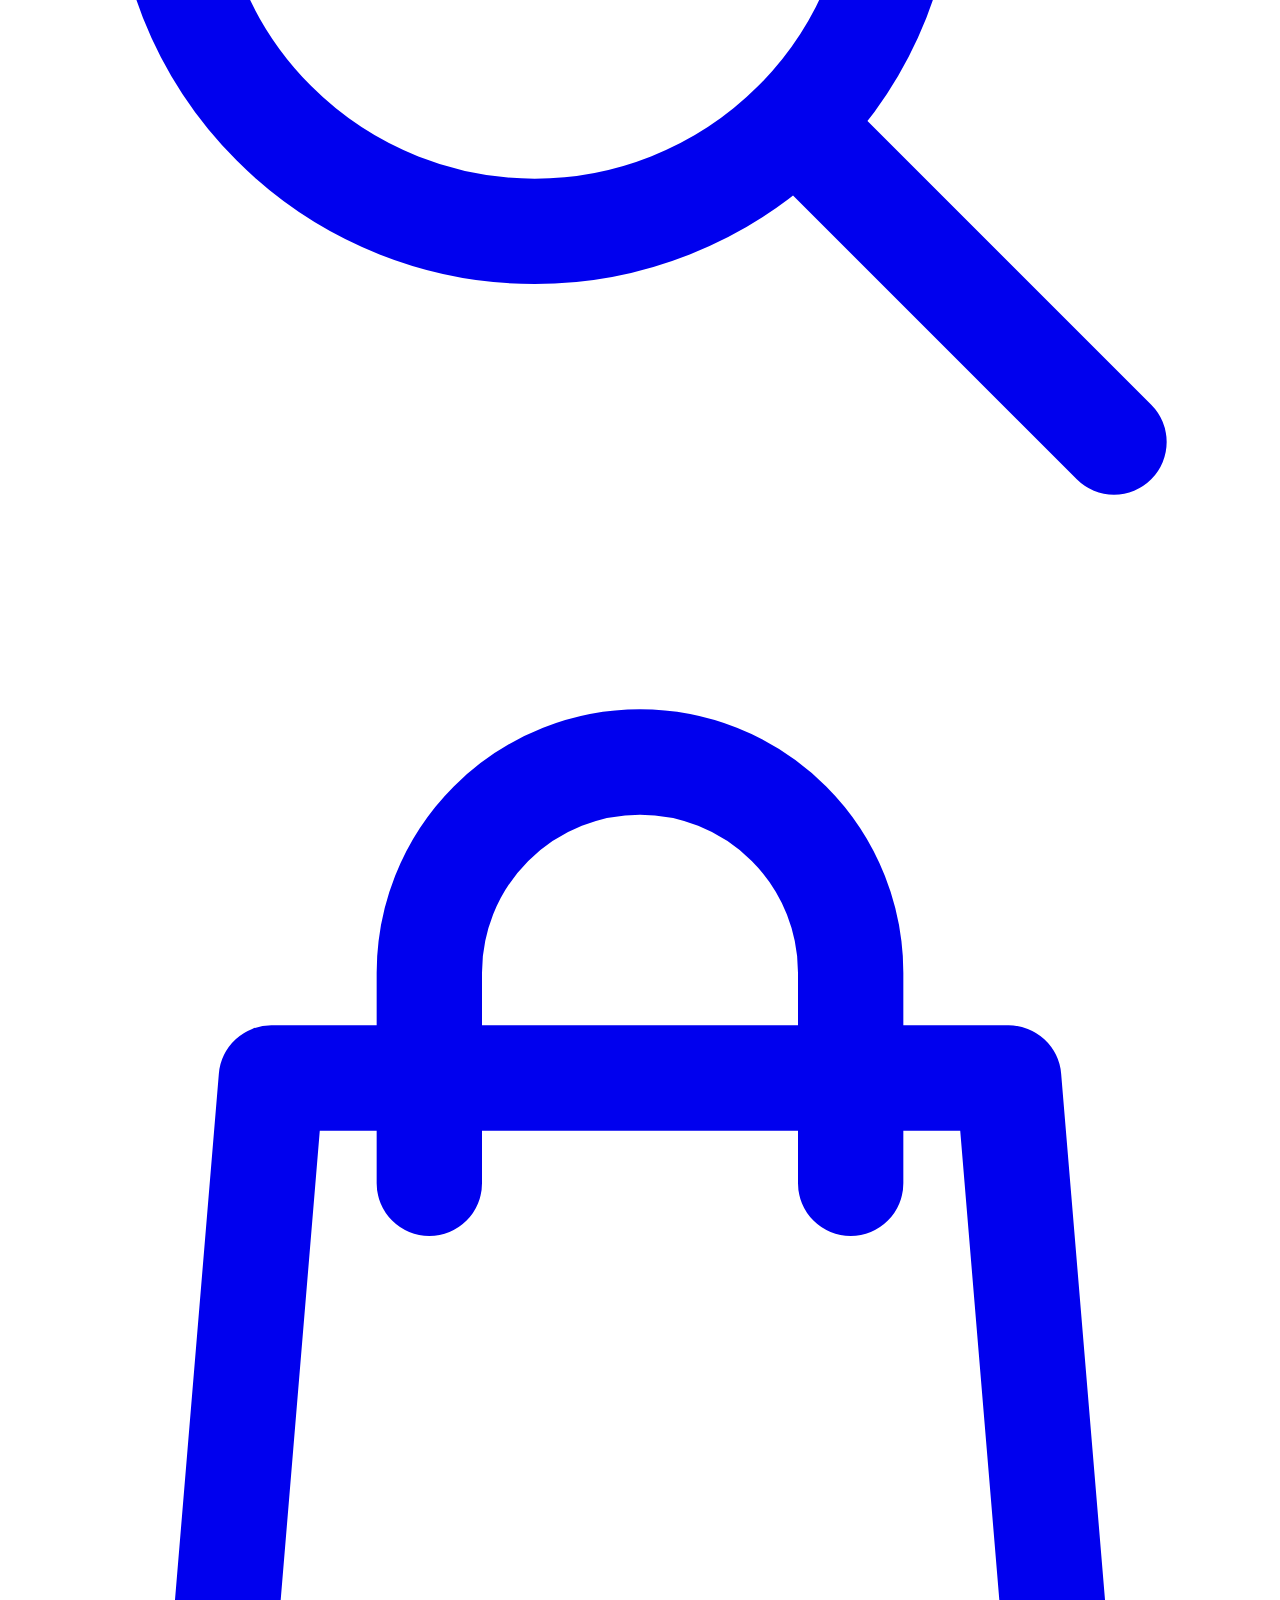
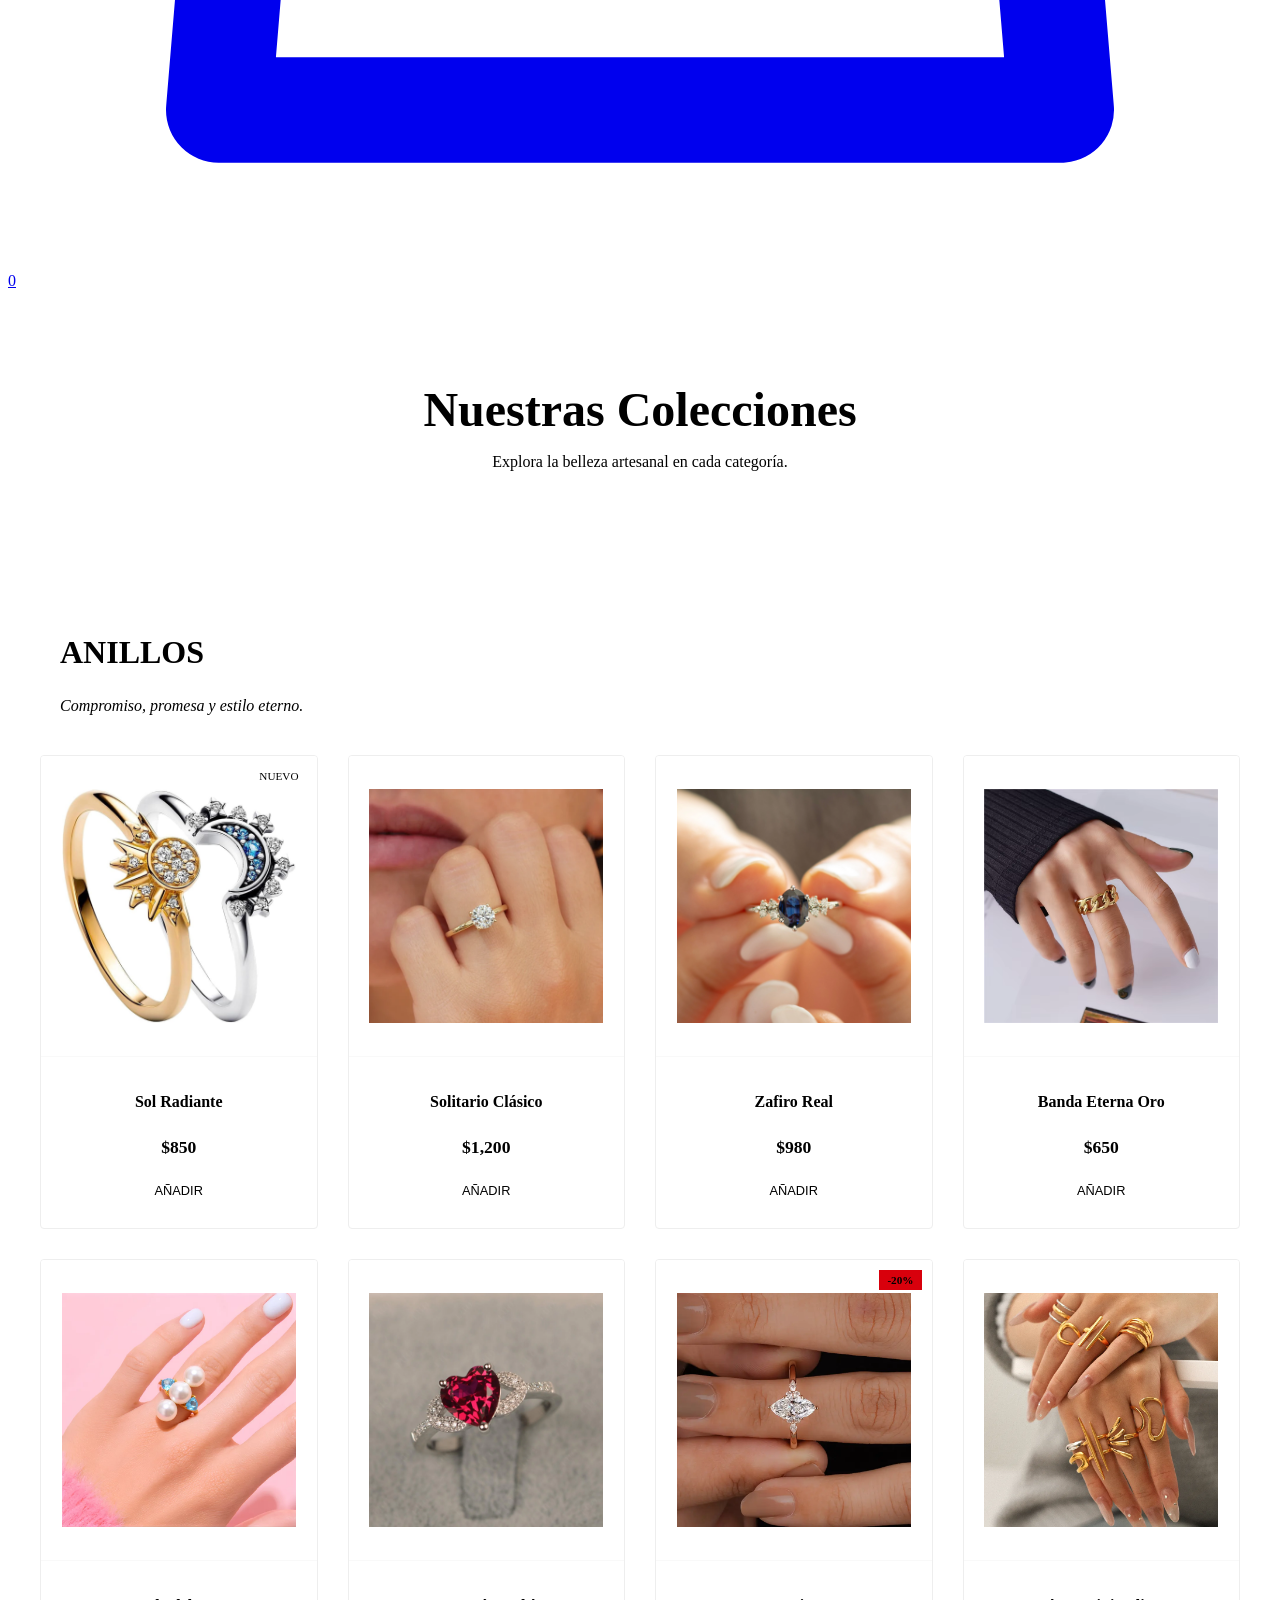
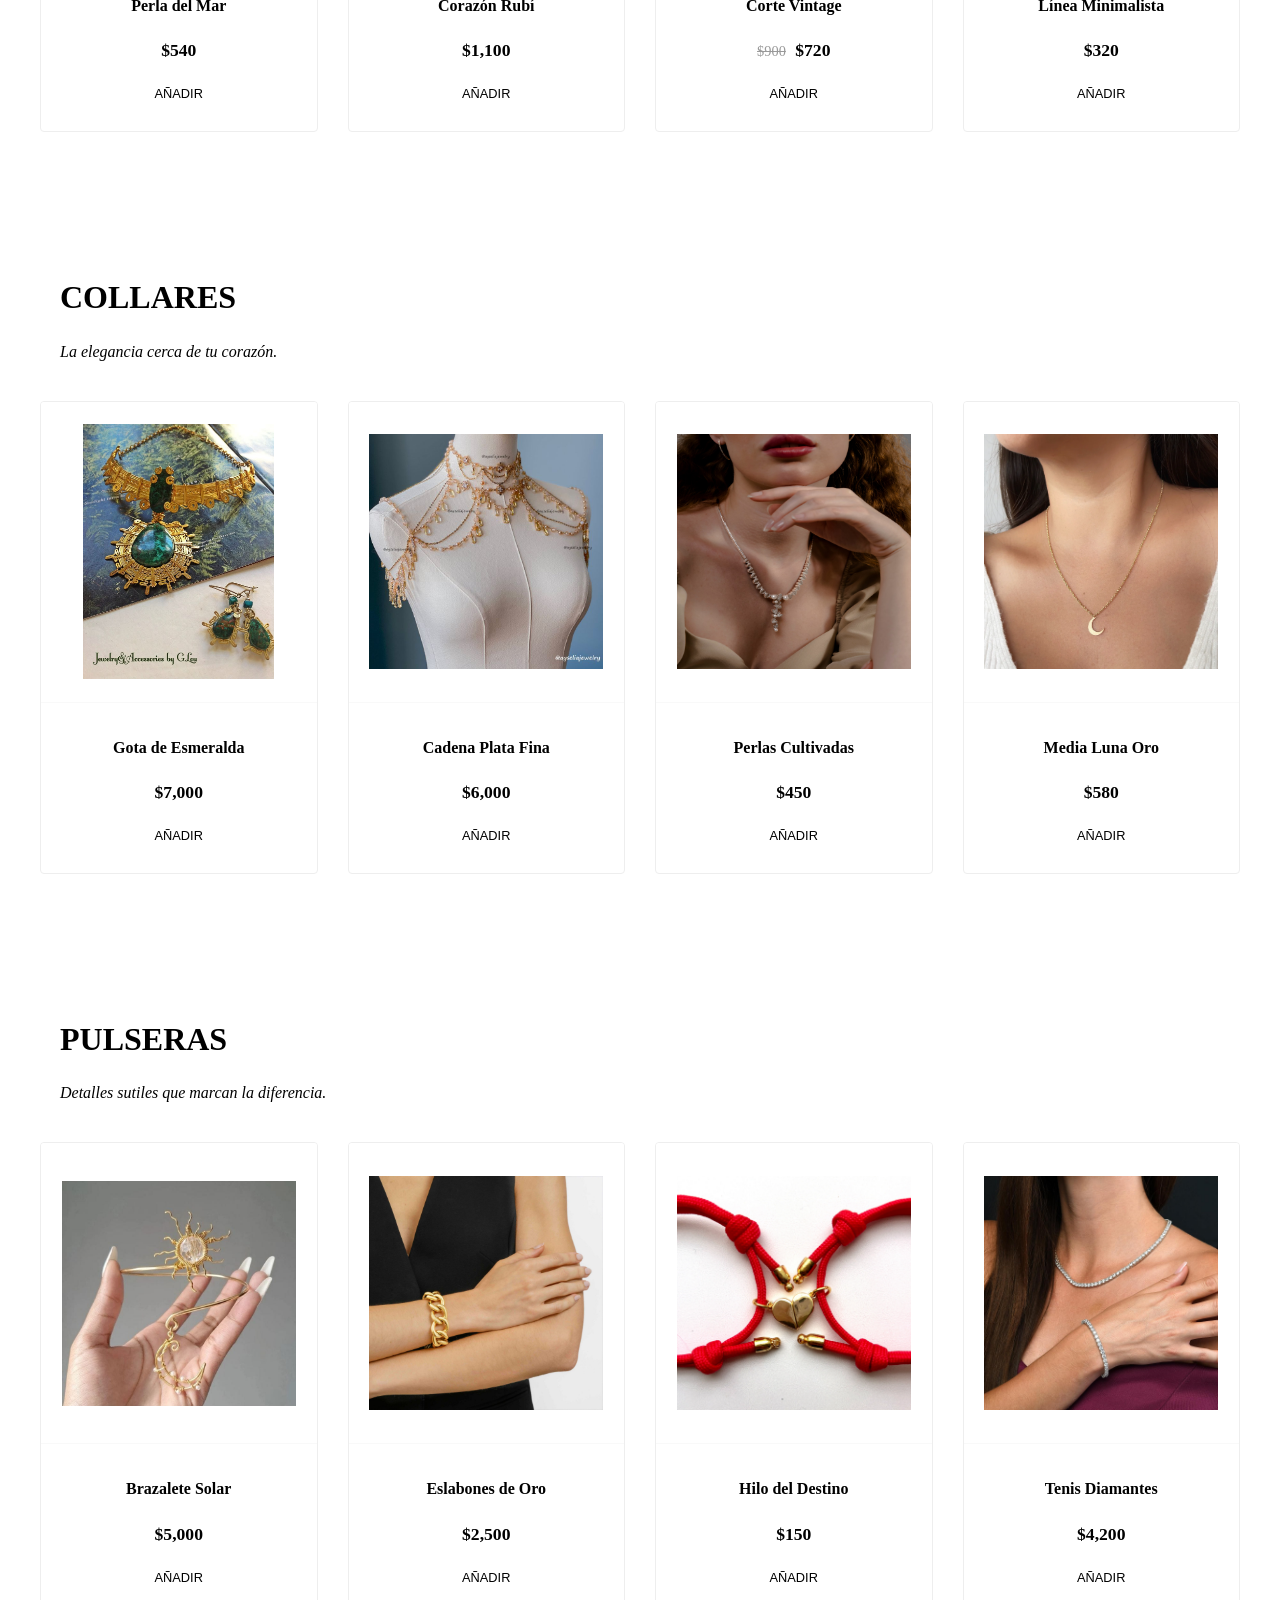
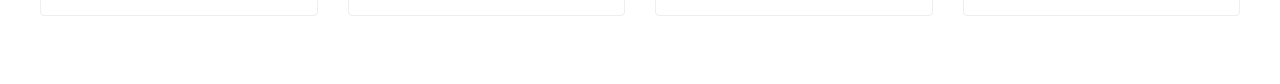
==== commit 5c1b381b: "Update image sources in catalogo.html" ====
--- a/module/catalogo.html
+++ b/module/catalogo.html
@@ -20,7 +20,7 @@
         <div class="nav-contenedor">
 
             <a href="../index.html" class="nav-marca">
-                <img src="img/logo_amare.png" alt="Logo Amaré" class="nav-logo-img">
+                <img src="../img/logo_amare.png" alt="Logo Amaré" class="nav-logo-img">
                 <span class="nav-nombre-marca">Amaré</span>
             </a>
 
@@ -182,7 +182,7 @@
                 <!-- ⚠️ AQUÍ ESTÁ CORREGIDO CON EL ESPACIO -->
                 <article class="card-producto">
                     <div class="card-img">
-                        <img src="../img/prod_collar_plata .jpg">
+                        <img src="../img/prod_collar_plata.jpg">
                     </div>
                     <div class="card-info">
                         <h3>Cadena Plata Fina</h3>
